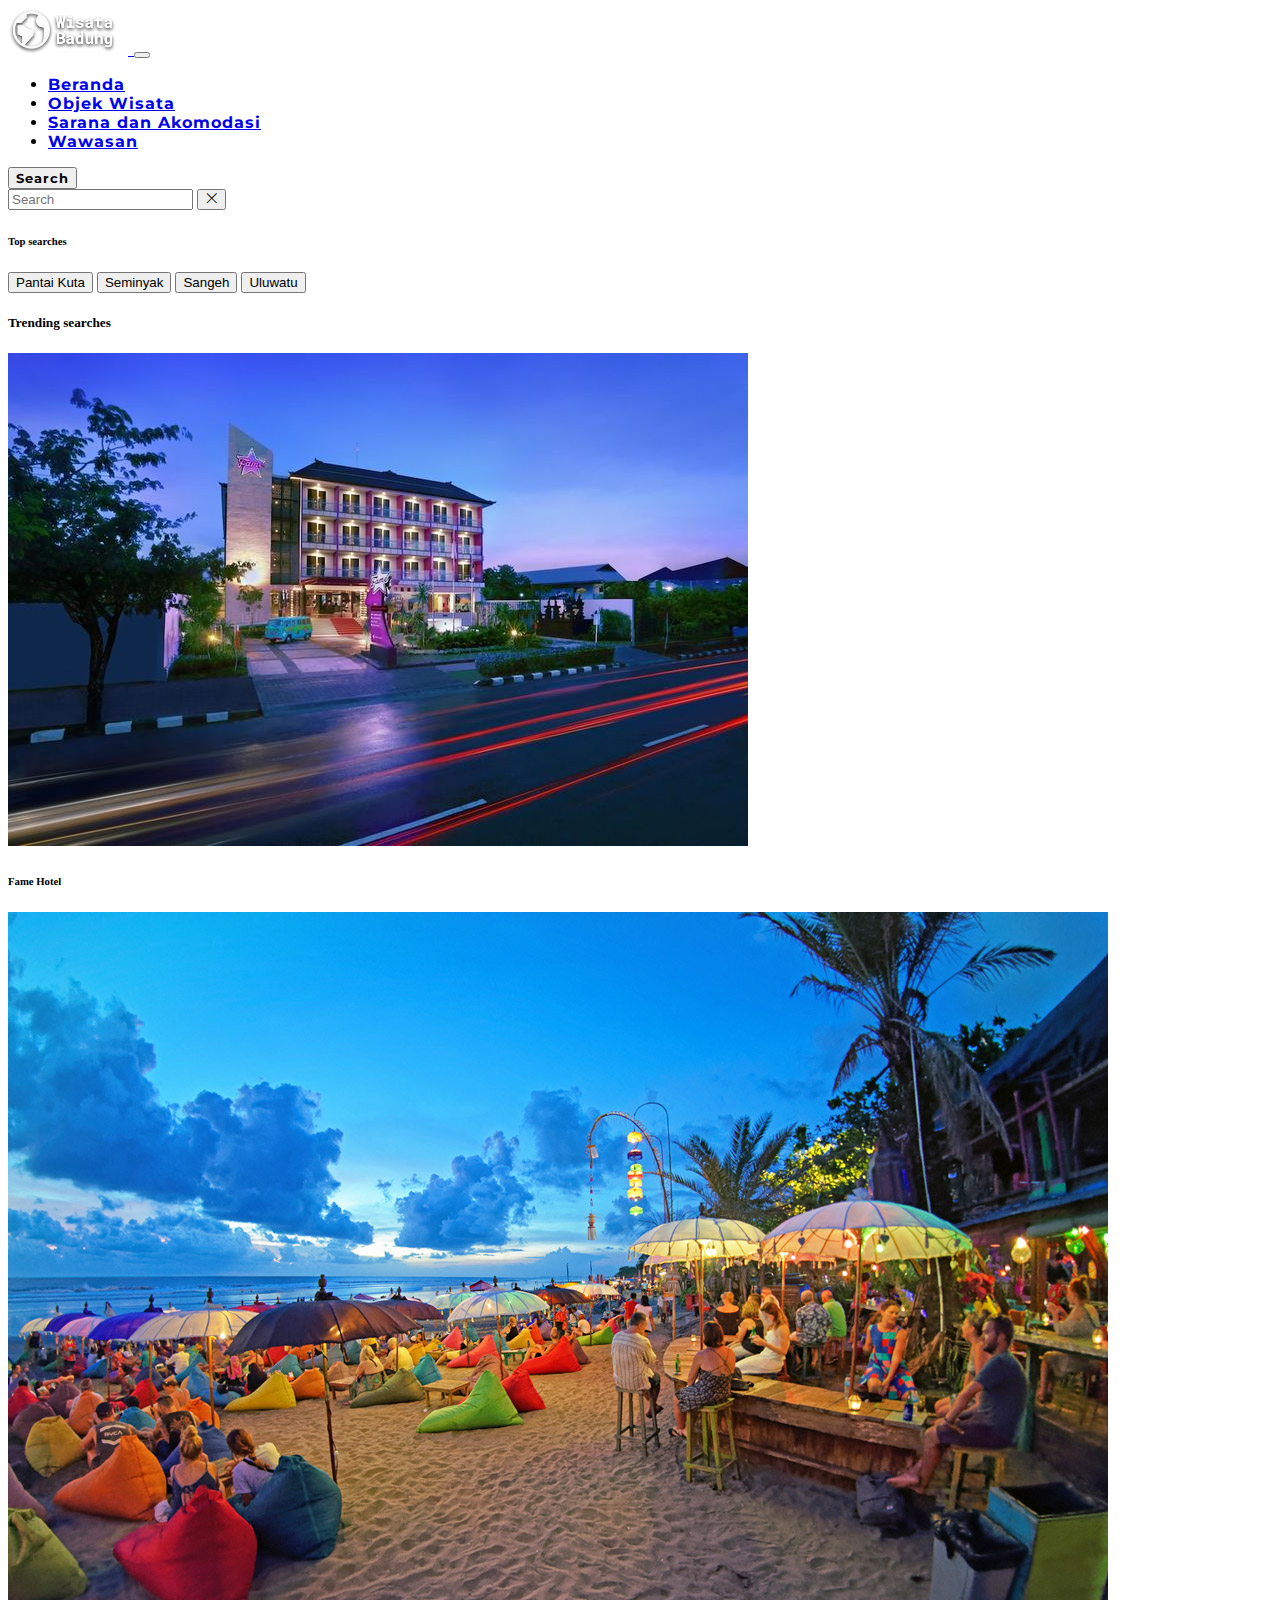
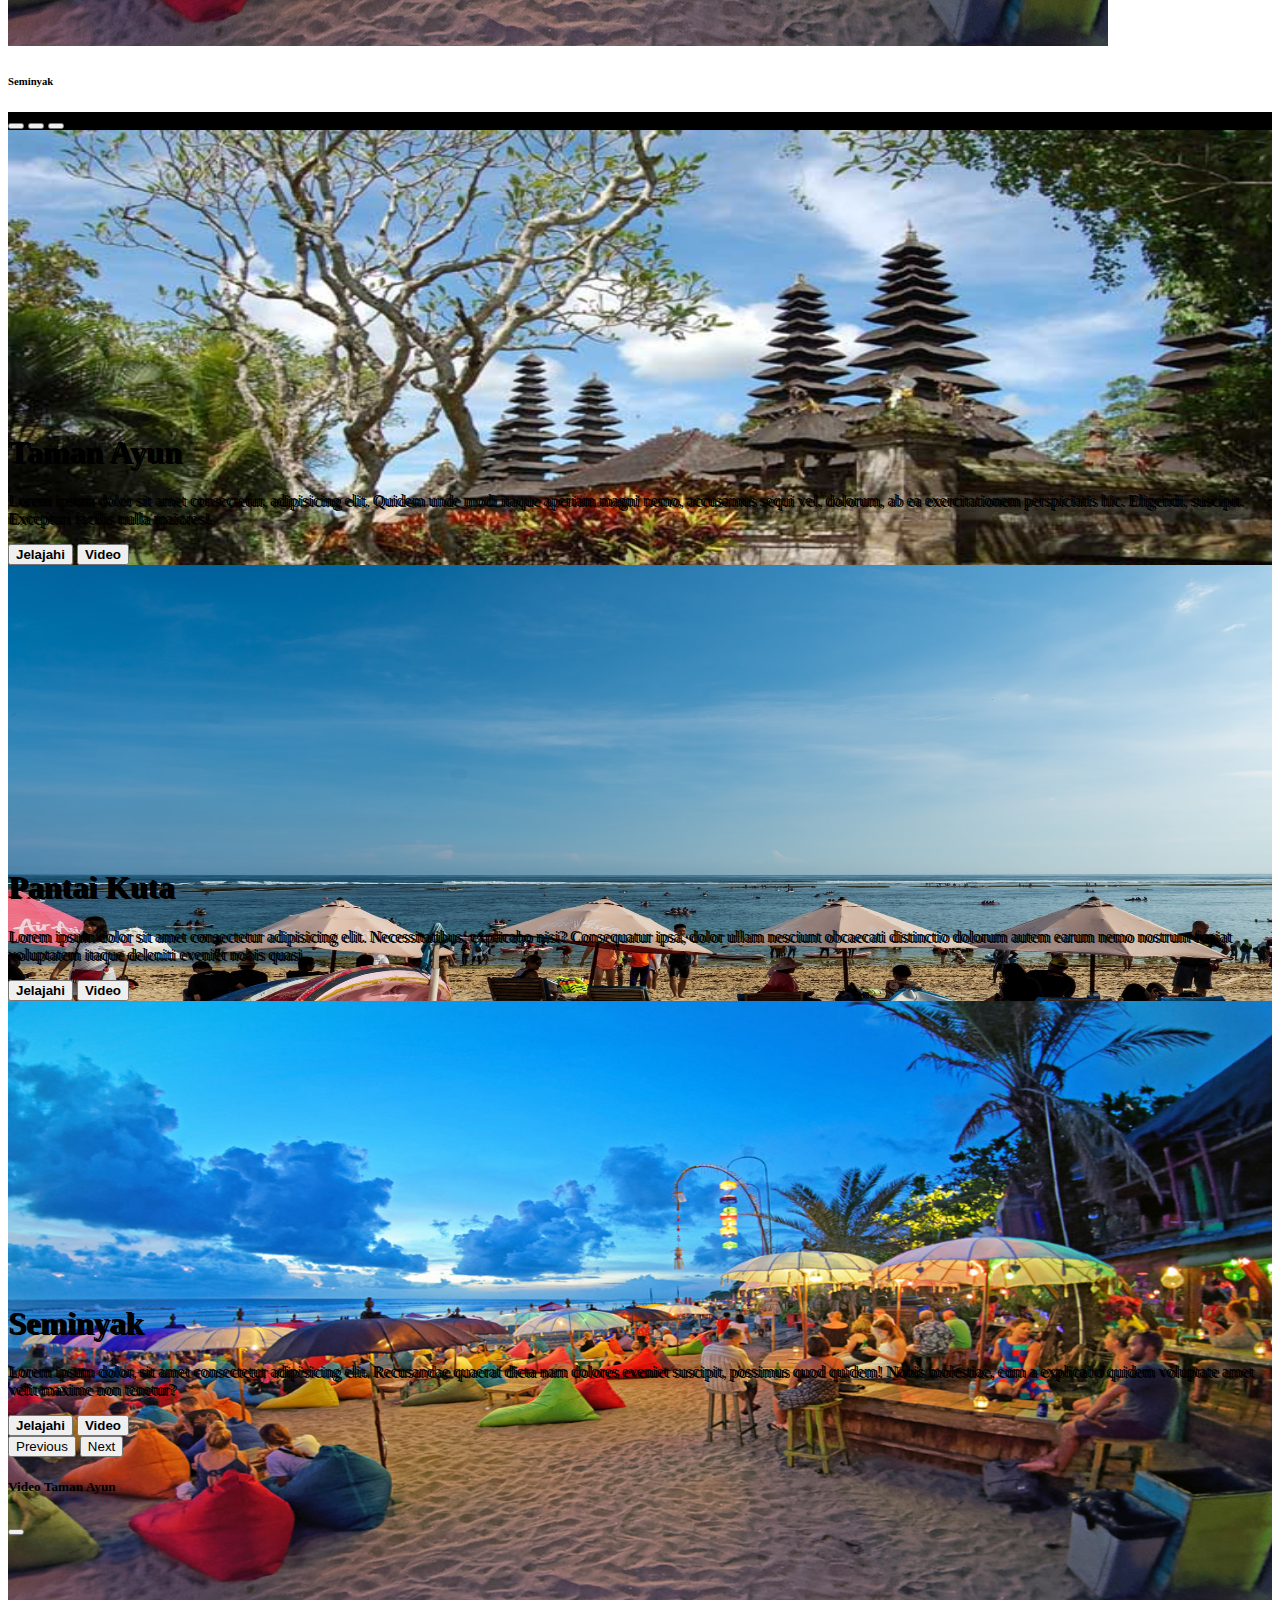
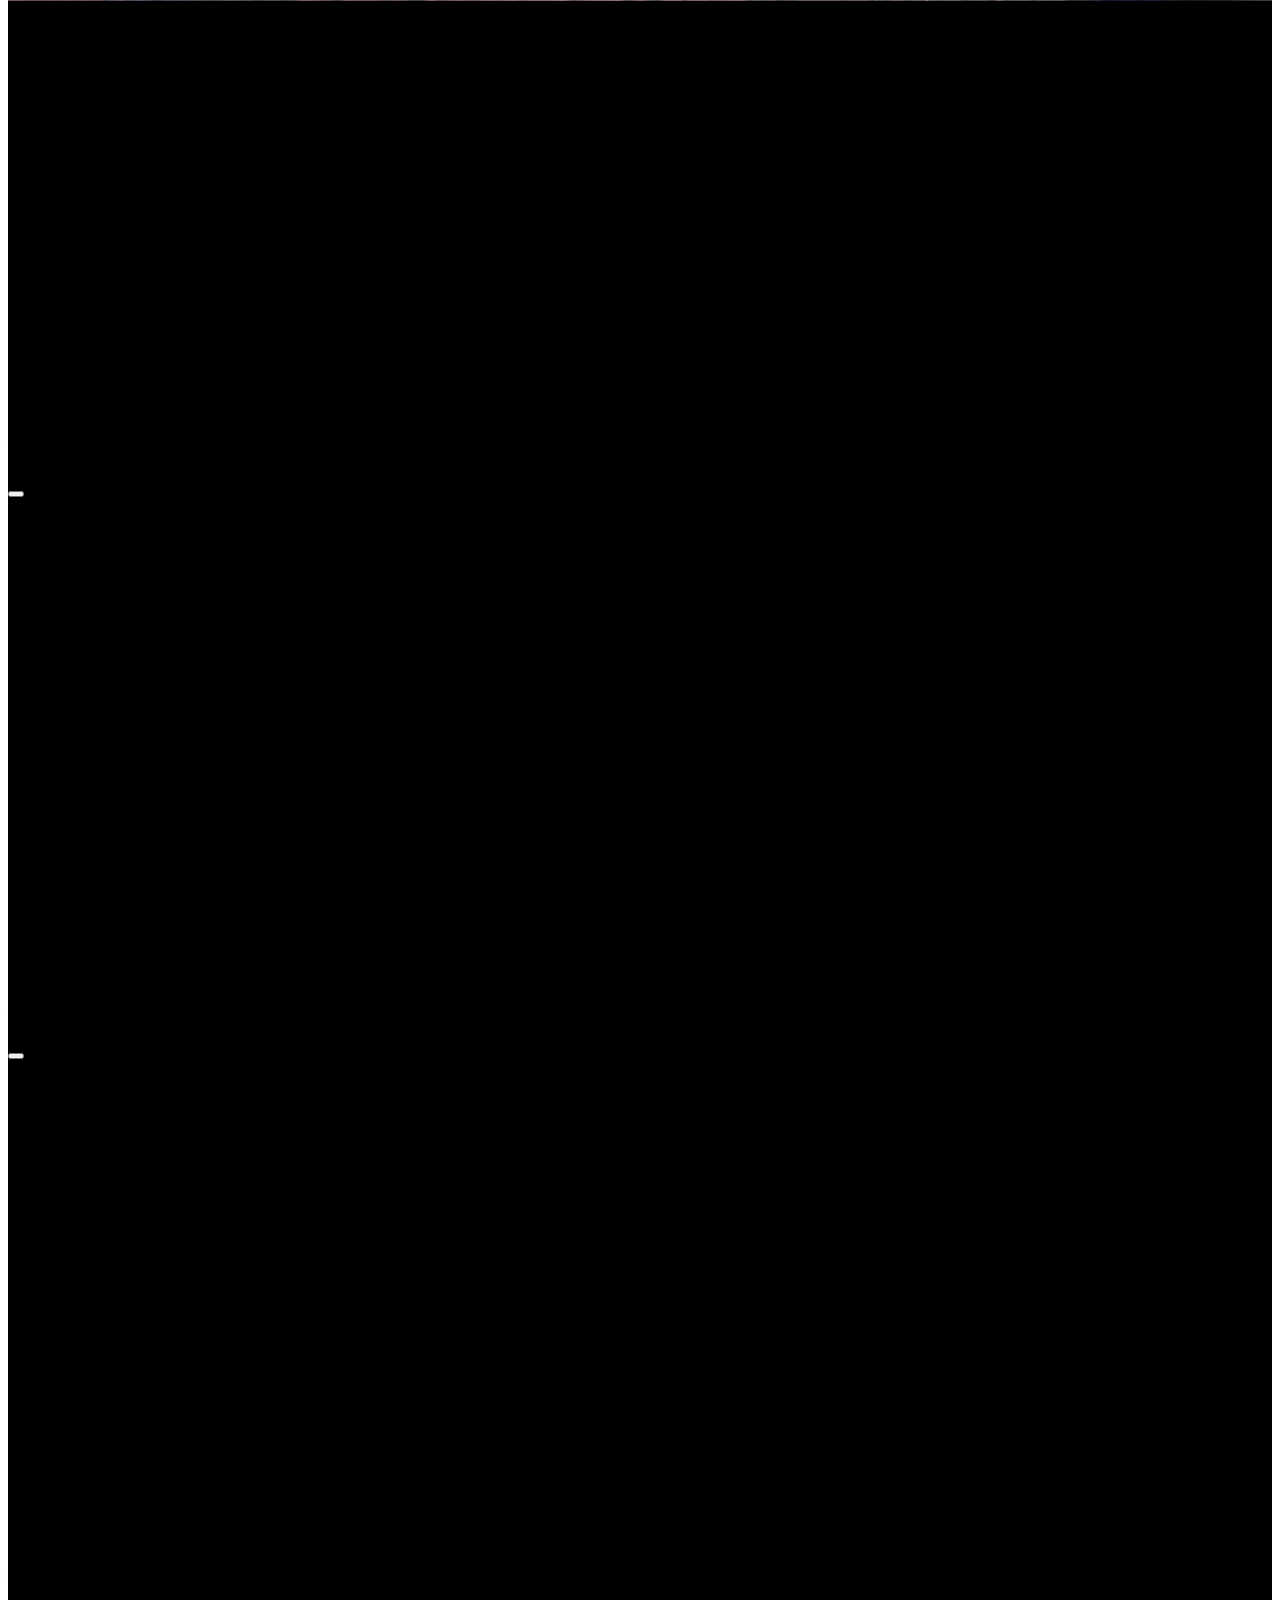
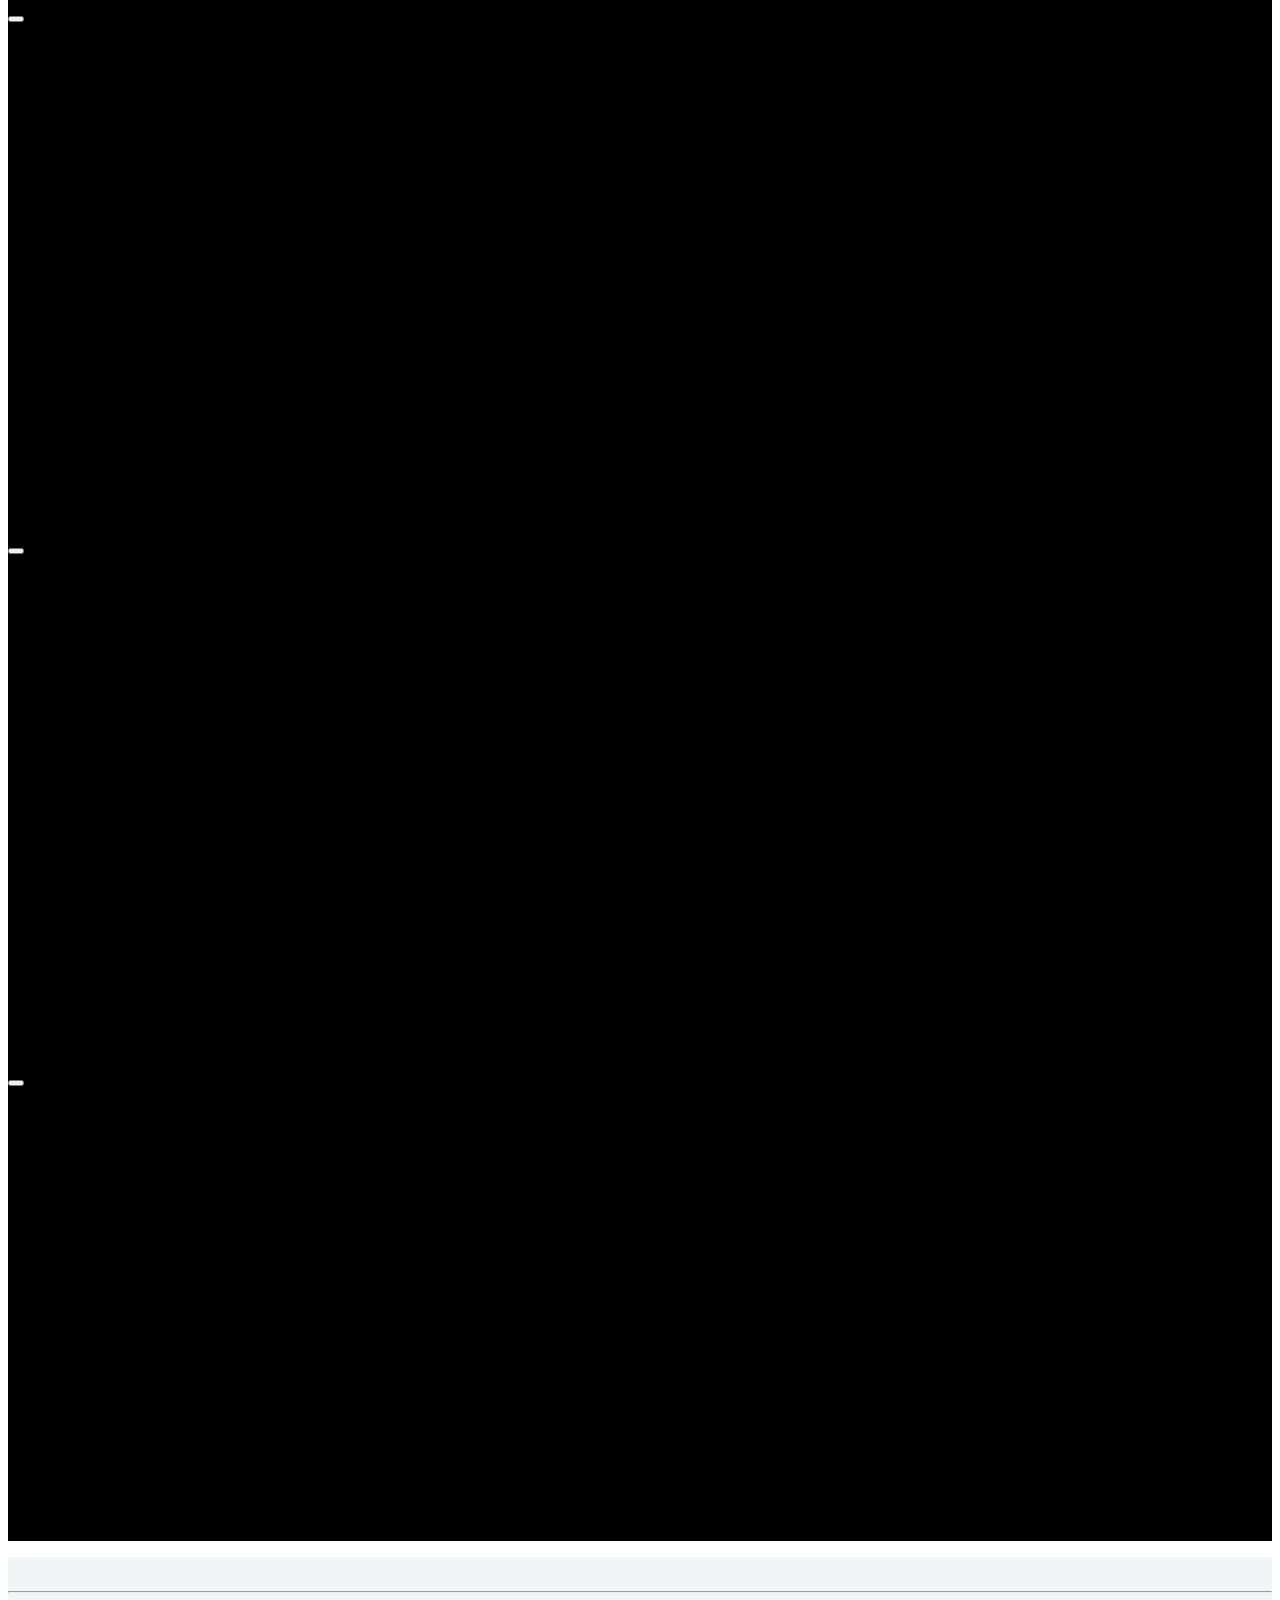
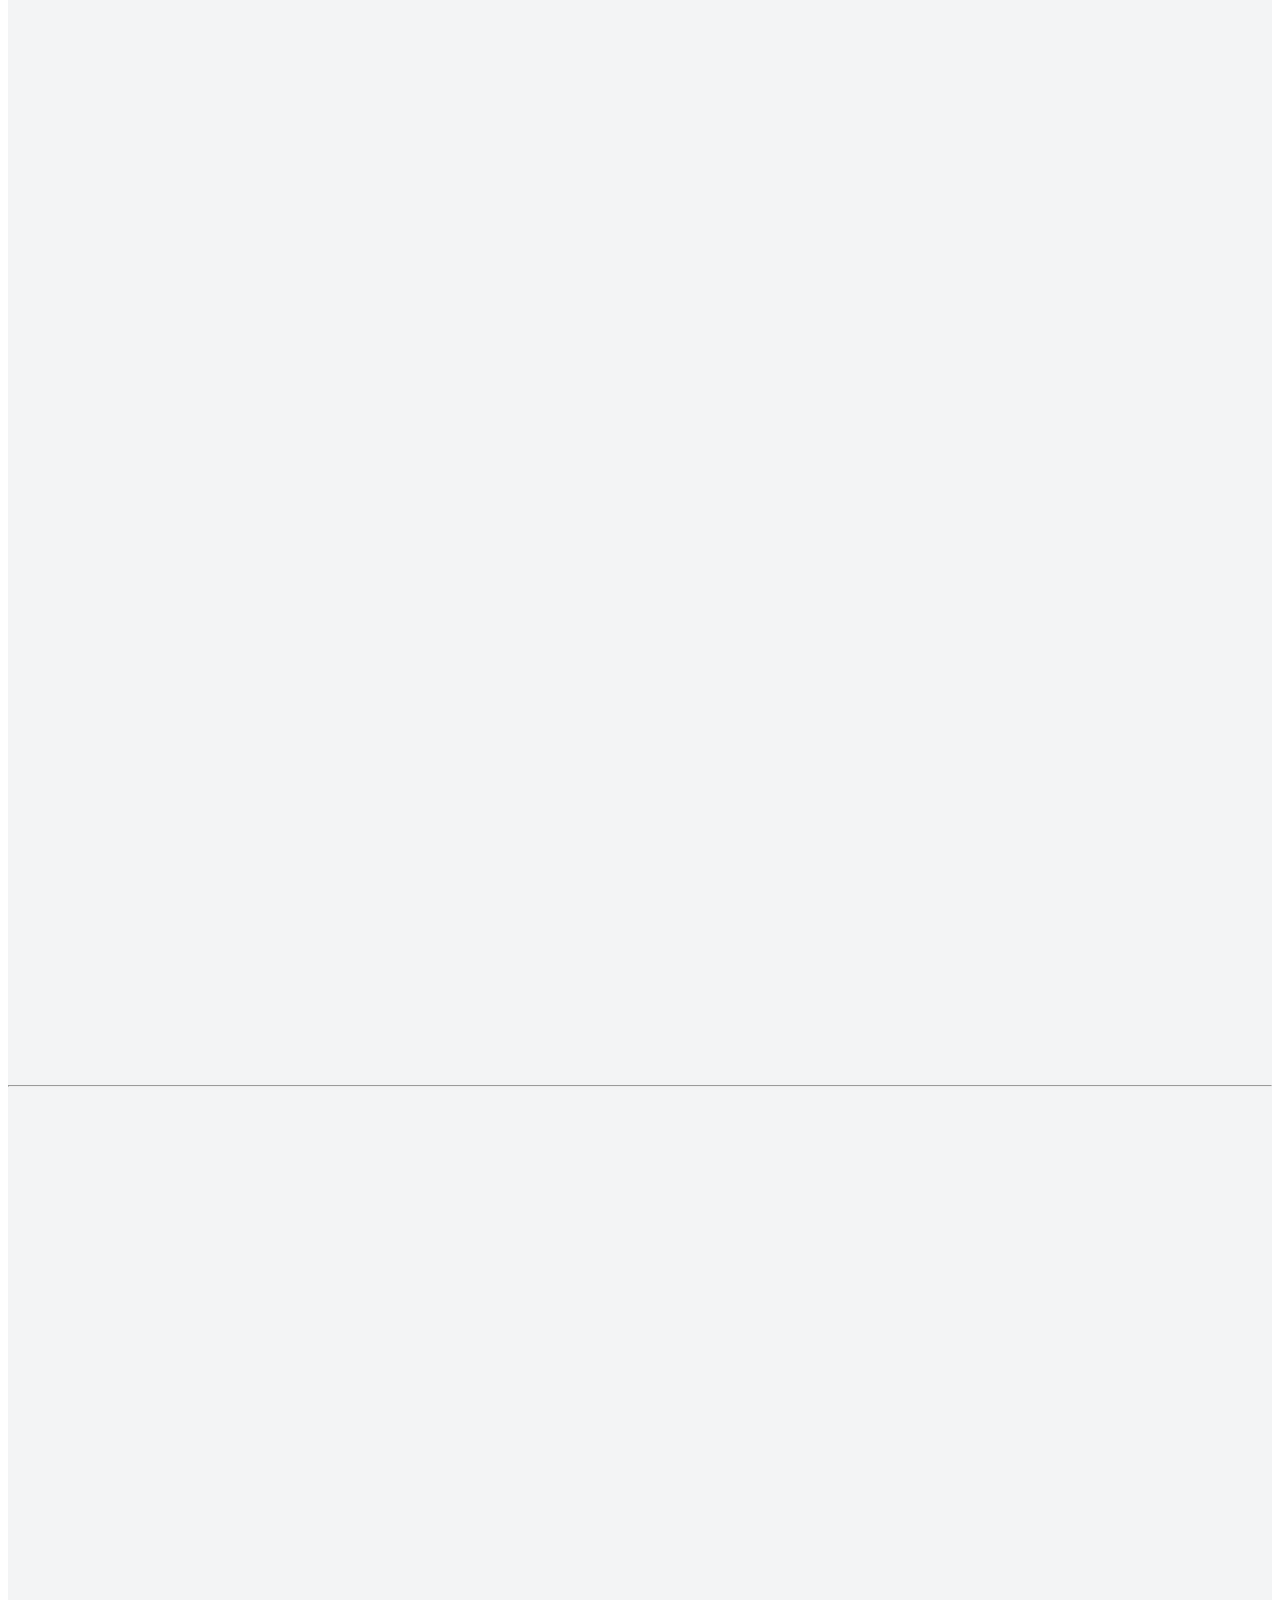
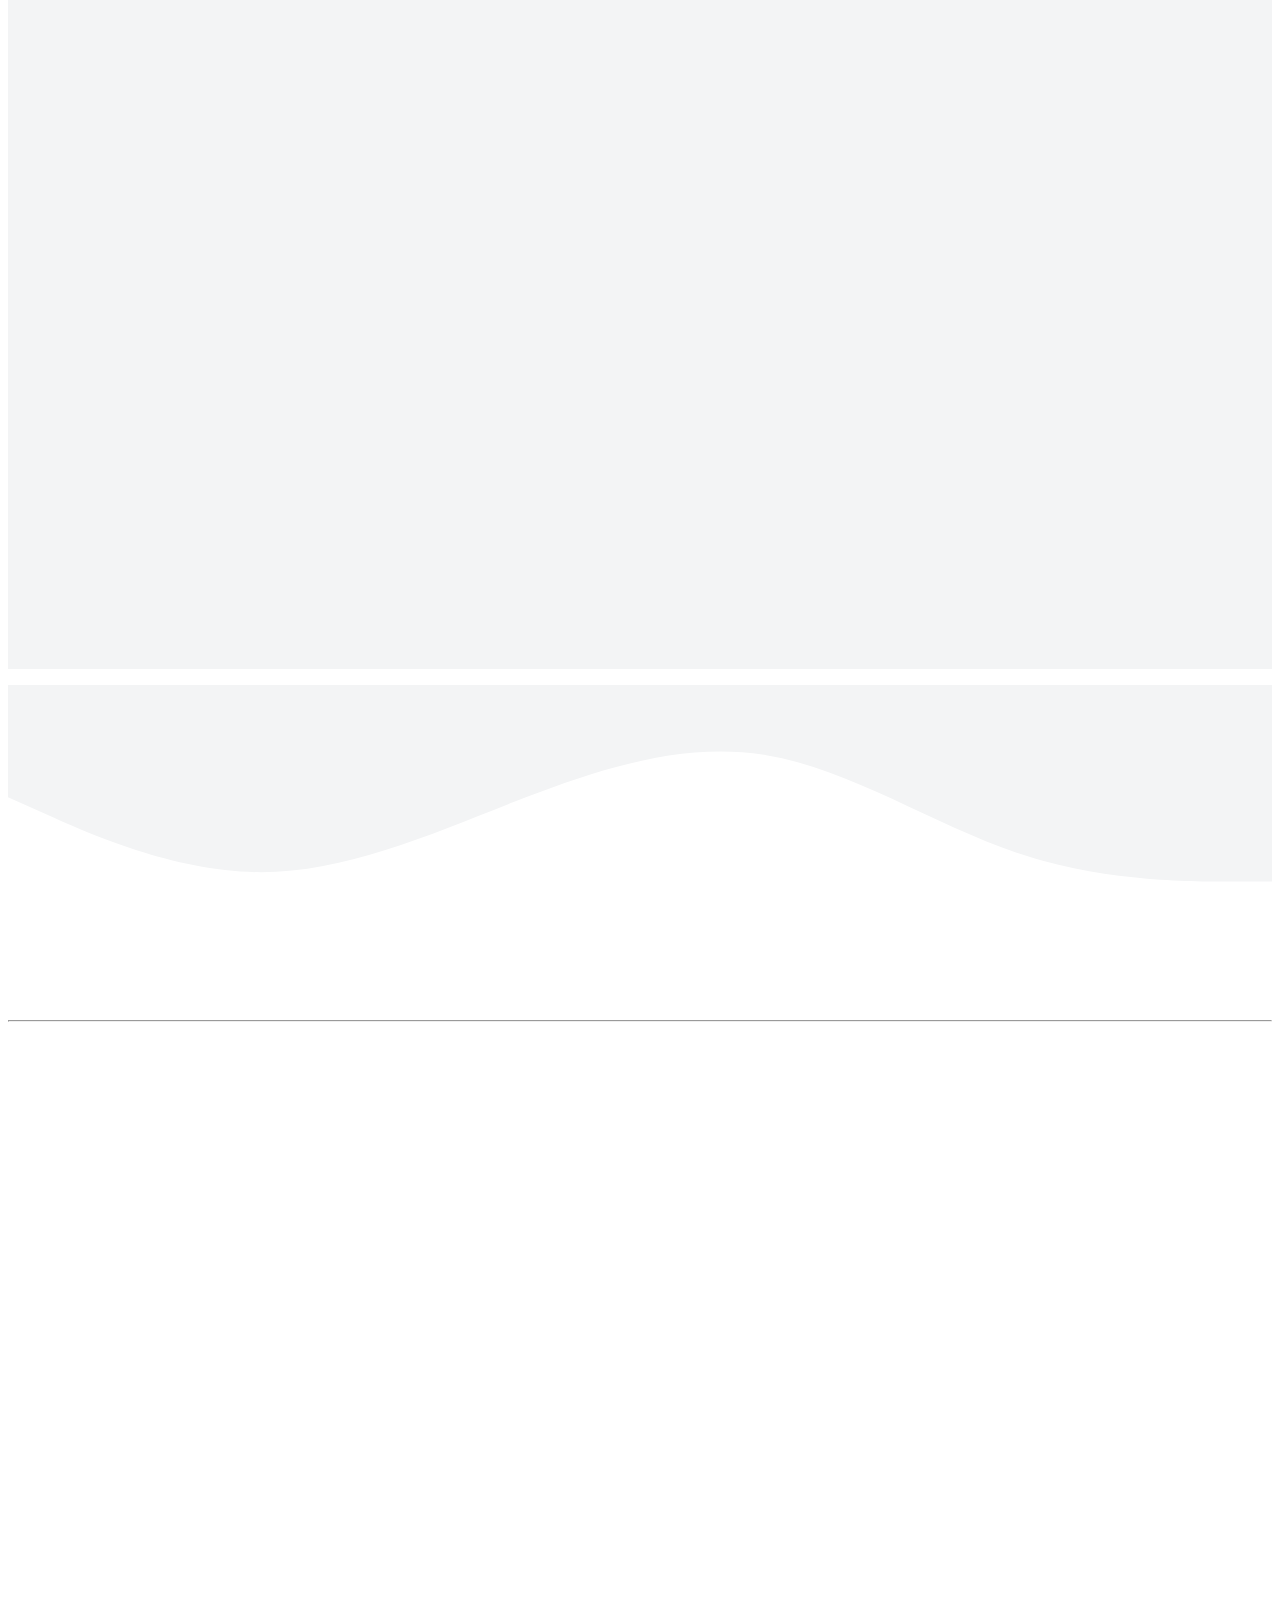
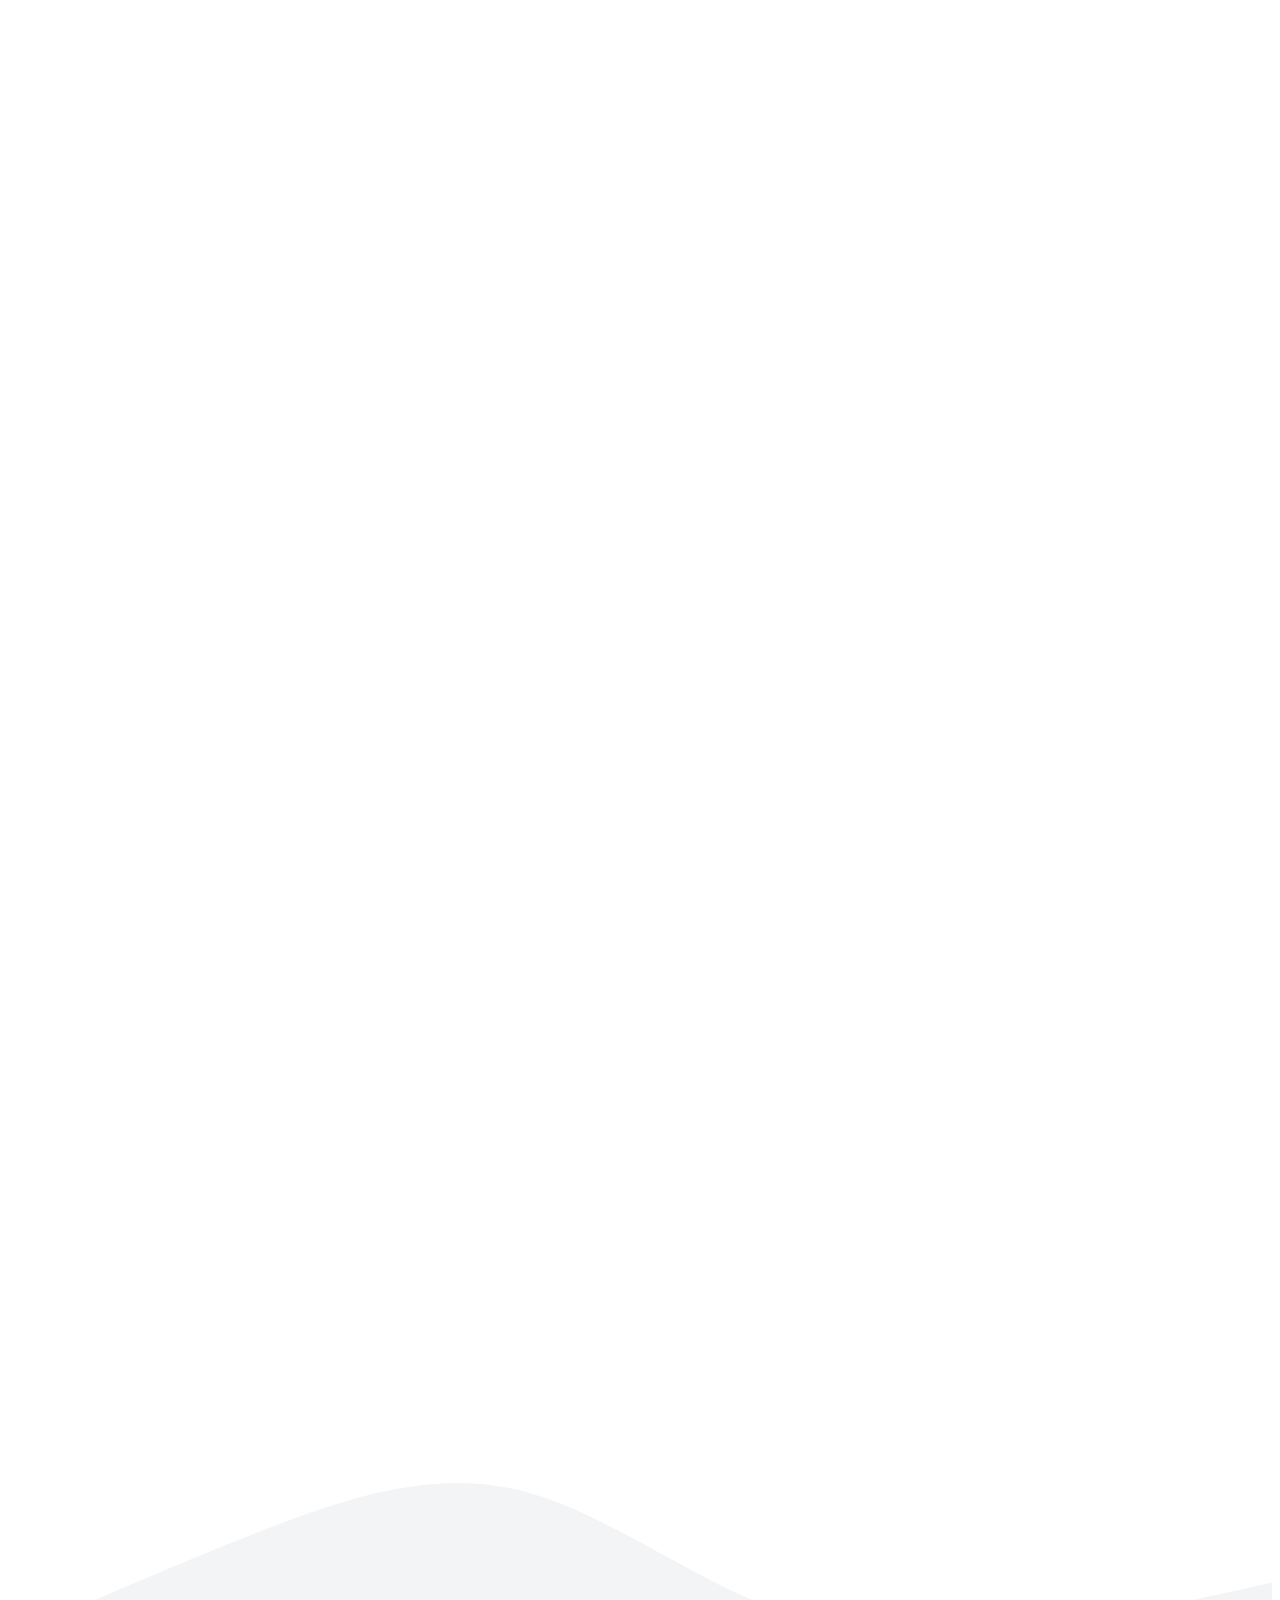
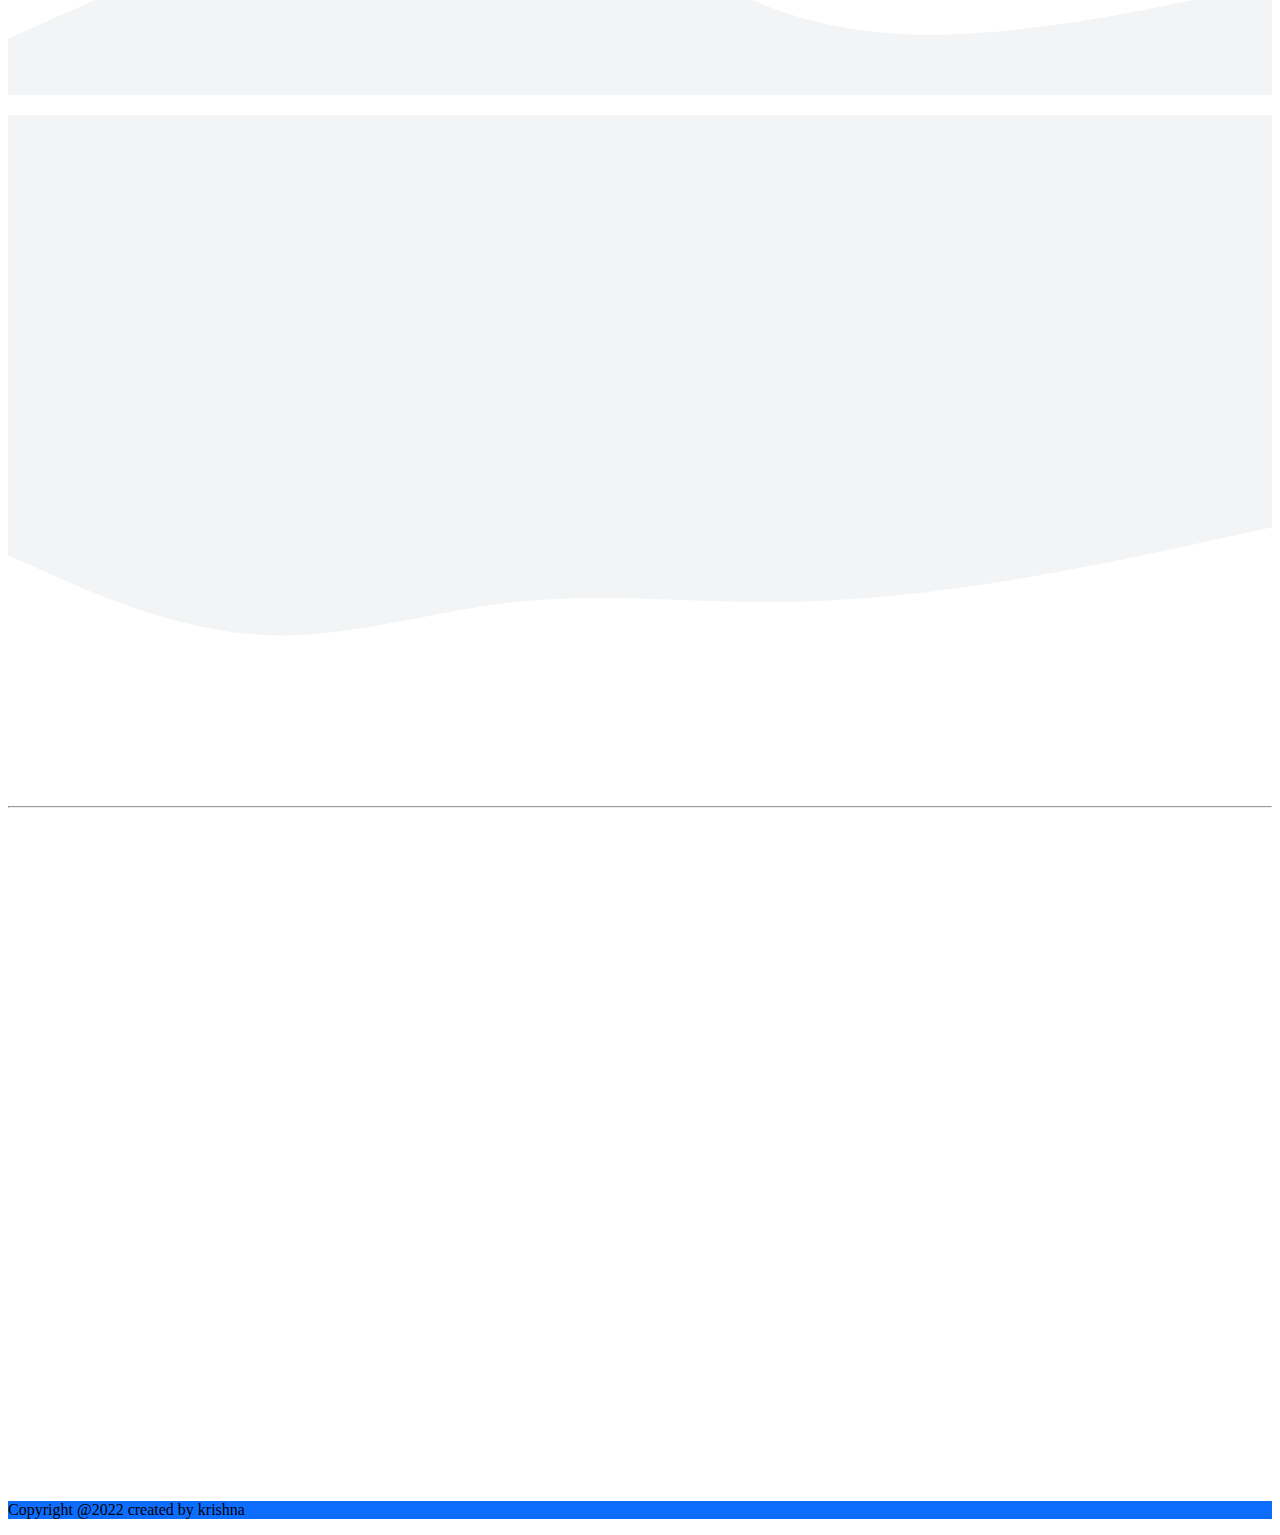
==== index.html @ db510267 "first commit" ====
<!DOCTYPE html>
<html lang="en">

<head>
    <meta charset="UTF-8">
    <meta http-equiv="X-UA-Compatible" content="IE=edge">
    <meta name="viewport" content="width=device-width, initial-scale=1.0">

    <title>Beranda</title>
    <link rel="icon" href="asset/images/iconweb.png">
    <!-- Bootstrap CSS CDN -->
    <!-- <link rel="stylesheet" href="asset/css/bootstrap.css">
    <link rel="stylesheet" href="asset/css/bootstrap.min.css"> -->
    <link href="https://cdn.jsdelivr.net/npm/bootstrap@5.1.3/dist/css/bootstrap.min.css" rel="stylesheet"
        integrity="sha384-1BmE4kWBq78iYhFldvKuhfTAU6auU8tT94WrHftjDbrCEXSU1oBoqyl2QvZ6jIW3" crossorigin="anonymous">
    <link rel="stylesheet" href="https://cdn.jsdelivr.net/npm/bootstrap@4.6.1/dist/css/bootstrap.min.css"
        integrity="sha384-zCbKRCUGaJDkqS1kPbPd7TveP5iyJE0EjAuZQTgFLD2ylzuqKfdKlfG/eSrtxUkn" crossorigin="anonymous">
    <link rel="stylesheet" href="https://cdn.jsdelivr.net/npm/bootstrap-icons@1.7.2/font/bootstrap-icons.css">

    <!-- JQuery Link -->
    <script type="text/javascript" src="asset/js/jquery-3.6.0.min.js"></script>
    <script type="text/javascript" src="asset/jquery-ui.js"></script>

    <!-- CSS -->
    <link rel="stylesheet" type="text/css" href="asset/jquery-ui.css">
    <link rel="stylesheet" href="asset/css/style.css">
    <link href="https://unpkg.com/aos@2.3.1/dist/aos.css" rel="stylesheet">

    <!-- font -->
    <link rel="stylesheet" href="https://fonts.googleapis.com/css?family=Montserrat">

    <!-- Script -->
</head>

<body>

    <!-- navbar -->
    <nav class="navbar navbar-expand-lg navbar-dark bg-primary ">
        <div class="container ">
            <a class="navbar-brand" href="#">
                <img src="asset/images/logo.png" alt="" width="120">
            </a>
            <button class="navbar-toggler" type="button" data-bs-toggle="collapse"
                data-bs-target="#navbarSupportedContent" aria-controls="navbarSupportedContent" aria-expanded="false"
                aria-label="Toggle navigation">
                <span class="navbar-toggler-icon"></span>
            </button>
            <div class="collapse navbar-collapse" id="navbarSupportedContent">
                <ul class="navbar-nav  ms-auto mb-2 me-2 mb-lg-0 ">
                    <li class="nav-item">
                        <a class="nav-link  active text-light" aria-current="page" href="#">Beranda</a>
                    </li>
                    <li class="nav-item">
                        <a class="nav-link text-light" href="objekwisata.html">Objek Wisata</a>
                    </li>
                    <li class="nav-item">
                        <a class="nav-link text-light" href="saranaakomodasi.html">Sarana dan Akomodasi</a>
                    </li>
                    <li class="nav-item">
                        <a class="nav-link text-light" href="wawasan.html">Wawasan</a>
                    </li>

                </ul>
                <form class="d-flex ">
                    <!-- <input class="form-control me-2 rounded-pill" type="search"  placeholder="Search" aria-label="Search"> -->
                    <button class="btn btn-outline-light rounded-pill w-100 fw-bold" type="button"
                        data-bs-toggle="modal" data-bs-target="#exampleModal">Search</button>
                </form>
            </div>
        </div>
    </nav>
    <div class="modal fade rounded-3" id="exampleModal" tabindex="-1" aria-labelledby="exampleModalLabel"
        aria-hidden="true">
        <div class="modal-dialog modal-lg ">
            <div class="modal-content">
                <div class="modal-header">
                    <form class="d-flex w-100">
                        <input class="form-control me-2 rounded-pill " type="search" placeholder="Search"
                            aria-label="Search">

                        <button type="button" class="btn btn-outline-danger bi bi-x-lg rounded-pill "
                            data-bs-dismiss="modal" aria-label="Close"></button>
                    </form>
                </div>
                <div class="modal-body">
                    <div class="top-searches">
                        <h6>Top searches</h6>
                        <button type="button" class="btn btn-outline-secondary rounded-pill me-1 my-2">Pantai
                            Kuta</button>
                        <button type="button" class="btn btn-outline-secondary rounded-pill me-1 my-2">Seminyak</button>
                        <button type="button" class="btn btn-outline-secondary rounded-pill me-1 my-2">Sangeh</button>
                        <button type="button" class="btn btn-outline-secondary rounded-pill me-1 my-2">Uluwatu</button>
                    </div>
                    <div class="trending-searches">
                        <h5 class="my-3">Trending searches</h5>
                        <div class="container-fluid">
                            <div class="row ">
                                <div class=" col-6 col-md-6    ">
                                    <div class=" mb-5  ">
                                        <div class="row  ">
                                            <div class=" col-sm-6 ">
                                                <img src="asset/images/famehotel.jpg" class="img-fluid rounded-3"
                                                    alt="...">
                                            </div>
                                            <div class="col-sm-6 d-md-flex align-items-md-center ">
                                                <h6 class="card-title text-center ">Fame Hotel</h6>
                                            </div>
                                        </div>
                                    </div>
                                </div>
                                <div class="col-6  col-md-6 ">
                                    <div class=" mb-3">
                                        <div class="row g-0">
                                            <div class="col-sm-6 ">
                                                <img src="asset/images/badung.jpg" class="img-fluid rounded-3"
                                                    alt="...">
                                            </div>
                                            <div class="col-sm-6 d-md-flex align-items-md-center">
                                                <h6 class="card-title text-center">Seminyak</h6>
                                            </div>
                                        </div>
                                    </div>
                                </div>
                            </div>
                        </div>
                    </div>
                </div>

            </div>

        </div>

    </div>

    <!-- akhir navbar -->

    <!-- carousel -->
    <div class="carousel-fluid carousel-contain">

        <div id="carouselExampleCaptions" class="carousel slide " data-bs-ride="carousel">
            <div class="carousel-indicators">
                <button type="button" data-bs-target="#carouselExampleCaptions" data-bs-slide-to="0" class="active"
                    aria-current="true" aria-label="Slide 1"></button>
                <button type="button" data-bs-target="#carouselExampleCaptions" data-bs-slide-to="1"
                    aria-label="Slide 2"></button>
                <button type="button" data-bs-target="#carouselExampleCaptions" data-bs-slide-to="2"
                    aria-label="Slide 3"></button>
            </div>
            <div class="carousel-inner ">
                <div class="carousel-item active ">
                    <img src="asset/images/tamanayun.jpg" class="d-block opacity-75" width="100%" height="600px"
                        alt="...">
                    <div class="carousel-caption">
                        <h1 class="">Taman Ayun</h1>
                        <p class=" d-none d-sm-block">Lorem ipsum dolor sit amet consectetur, adipisicing elit. Quidem
                            unde modi
                            itaque aperiam
                            magni
                            nemo, accusamus sequi vel, dolorum, ab ea exercitationem perspiciatis hic. Eligendi,
                            suscipit.
                            Excepturi facilis nulla maiores!</p>
                        <div class="d-grid gap-2 d-md-block">
                            <button class="btn btn-success mx-2 rounded-pill" type="button" data-bs-toggle="modal"
                                data-bs-target="#jelajahi1"><b>Jelajahi</b></button>
                            <button class="btn btn-primary mx-2 rounded-pill" type="button" data-bs-toggle="modal"
                                data-bs-target="#video1"><b>Video</b></button>
                        </div>

                    </div>
                </div>
                <div class="carousel-item">
                    <img src="asset/images/pantaikuta.jpg" class="d-block w-100 opacity-75 " width="100%" height="600px"
                        alt="...">
                    <div class="carousel-caption">
                        <h1>Pantai Kuta</h1>
                        <p class="d-none d-sm-block">Lorem ipsum dolor sit amet consectetur adipisicing elit.
                            Necessitatibus, explicabo nisi?
                            Consequatur ipsa, dolor ullam nesciunt obcaecati distinctio dolorum autem earum nemo nostrum
                            fugiat voluptatem itaque deleniti eveniet nobis quasi.</p>
                        <div class="d-grid gap-2 d-md-block ">
                            <button class="btn btn-success mx-2 rounded-pill" type="button" data-bs-toggle="modal"
                                data-bs-target="#jelajahi2"><b>Jelajahi</b></button>
                            <button class="btn btn-primary mx-2 rounded-pill" type="button" data-bs-toggle="modal"
                                data-bs-target="#video2"><b>Video</b></button>
                        </div>
                    </div>
                </div>
                <div class="carousel-item">
                    <img src="asset/images/badung.jpg" class="d-block w-100 opacity-75 " width="100%" height="600px"
                        alt="...">
                    <div class="carousel-caption ">
                        <h1>Seminyak</h1>
                        <p class="d-none d-sm-block">Lorem ipsum dolor, sit amet consectetur adipisicing elit.
                            Recusandae quaerat dicta nam
                            dolores
                            eveniet suscipit, possimus quod quidem! Nobis molestiae, eum a explicabo quidem voluptate
                            amet
                            velit maxime non tenetur?</p>
                        <div class="d-grid gap-2 d-md-block ">
                            <button class="btn btn-success mx-2 rounded-pill" type="button" data-bs-toggle="modal"
                                data-bs-target="#jelajahi3"><b>Jelajahi</b> </button>
                            <button class="btn btn-primary mx-2 rounded-pill" type="button" data-bs-toggle="modal"
                                data-bs-target="#video3"><b>Video</b> </button>
                        </div>
                    </div>
                </div>
            </div>
            <button class="carousel-control-prev" type="button" data-bs-target="#carouselExampleCaptions"
                data-bs-slide="prev">
                <span class="carousel-control-prev-icon" aria-hidden="true"></span>
                <span class="visually-hidden">Previous</span>
            </button>
            <button class="carousel-control-next" type="button" data-bs-target="#carouselExampleCaptions"
                data-bs-slide="next">
                <span class="carousel-control-next-icon" aria-hidden="true"></span>
                <span class="visually-hidden">Next</span>
            </button>



            <!-- bagian popup -->
            <div class="popup">
                <!-- video pop up 1 -->
                <div class="modal fade" id="video1" tabindex="-1" aria-labelledby="exampleModalLabel"
                    aria-hidden="true">
                    <div class="modal-dialog modal-xl ">
                        <div class="modal-content">
                            <div class="modal-header">
                                <h5 class="modal-title" id="video1">Video Taman Ayun</h5>
                                <button type="button" class="btn-close" data-bs-dismiss="modal"
                                    aria-label="Close"></button>
                            </div>
                            <div class="modal-body ">
                                <iframe class="w-100" height="480" src="https://www.youtube.com/embed/AGIQHgHwufM"
                                    title="YouTube video player" frameborder="0"
                                    allow="accelerometer; autoplay; clipboard-write; encrypted-media; gyroscope; picture-in-picture"
                                    allowfullscreen></iframe>
                            </div>
                        </div>
                    </div>
                </div>
                <!-- video pop up 2 -->
                <div class="modal fade" id="video2" tabindex="-1" aria-labelledby="exampleModalLabel"
                    aria-hidden="true">
                    <div class="modal-dialog modal-xl ">
                        <div class="modal-content">
                            <div class="modal-header">
                                <h5 class="modal-title" id="video2">Video Pantai Kuta</h5>
                                <button type="button" class="btn-close" data-bs-dismiss="modal"
                                    aria-label="Close"></button>
                            </div>
                            <div class="modal-body ">
                                <iframe class="w-100" height="480" src="https://www.youtube.com/embed/m1zyRNLJeRE"
                                    title="YouTube video player" frameborder="0"
                                    allow="accelerometer; autoplay; clipboard-write; encrypted-media; gyroscope; picture-in-picture"
                                    allowfullscreen></iframe>
                            </div>
                        </div>
                    </div>
                </div>
                <!-- video pop up 3 -->
                <div class="modal fade" id="video3" tabindex="-1" aria-labelledby="exampleModalLabel"
                    aria-hidden="true">
                    <div class="modal-dialog modal-xl ">
                        <div class="modal-content">
                            <div class="modal-header">
                                <h5 class="modal-title" id="video3">Video Seminyak</h5>
                                <button type="button" class="btn-close" data-bs-dismiss="modal"
                                    aria-label="Close"></button>
                            </div>
                            <div class="modal-body ">
                                <iframe class="w-100" height="480" src="https://www.youtube.com/embed/cJ636Qb5NdE"
                                    title="YouTube video player" frameborder="0"
                                    allow="accelerometer; autoplay; clipboard-write; encrypted-media; gyroscope; picture-in-picture"
                                    allowfullscreen></iframe>
                            </div>
                        </div>
                    </div>
                </div>
                <!-- akhir popup video -->

                <!-- google maps pop up 1 -->
                <div class="modal fade" id="jelajahi1" tabindex="-1" aria-labelledby="exampleModalLabel"
                    aria-hidden="true">
                    <div class="modal-dialog modal-lg ">
                        <div class="modal-content">
                            <div class="modal-header">
                                <h5 class="modal-title" id="jelajahi1">Lokasi Taman Ayun</h5>
                                <button type="button" class="btn-close" data-bs-dismiss="modal"
                                    aria-label="Close"></button>
                            </div>
                            <div class="modal-body ">
                                <iframe
                                    src="https://www.google.com/maps/embed?pb=!1m18!1m12!1m3!1d3945.564112031545!2d115.17041261438511!3d-8.541626988935382!2m3!1f0!2f0!3f0!3m2!1i1024!2i768!4f13.1!3m3!1m2!1s0x2dd23b90db7a4001%3A0xaf262ff28fc4caed!2sTaman%20Ayun%20Temple!5e0!3m2!1sid!2sid!4v1642672107483!5m2!1sid!2sid"
                                    width="100%" height="450" style="border:0;" allowfullscreen=""
                                    loading="lazy"></iframe>
                            </div>
                        </div>
                    </div>
                </div>

                <!-- google maps pop up 2 -->
                <div class="modal fade" id="jelajahi2" tabindex="-1" aria-labelledby="exampleModalLabel"
                    aria-hidden="true">
                    <div class="modal-dialog modal-lg ">
                        <div class="modal-content">
                            <div class="modal-header">
                                <h5 class="modal-title" id="jelajahi2">Lokasi Pantai Kuta</h5>
                                <button type="button" class="btn-close" data-bs-dismiss="modal"
                                    aria-label="Close"></button>
                            </div>
                            <div class="modal-body ">
                                <iframe
                                    src="https://www.google.com/maps/embed?pb=!1m18!1m12!1m3!1d15774.8844390462!2d115.15927977084341!3d-8.718011239915512!2m3!1f0!2f0!3f0!3m2!1i1024!2i768!4f13.1!3m3!1m2!1s0x2dd246bc2ab70d43%3A0x82feaae12f4ab48e!2sPantai%20Kuta!5e0!3m2!1sid!2sid!4v1642672288797!5m2!1sid!2sid"
                                    width="100%" height="450" style="border:0;" allowfullscreen=""
                                    loading="lazy"></iframe>
                            </div>
                        </div>
                    </div>
                </div>

                <!-- google maps pop up 3 -->
                <div class="modal fade" id="jelajahi3" tabindex="-1" aria-labelledby="exampleModalLabel"
                    aria-hidden="true">
                    <div class="modal-dialog modal-lg ">
                        <div class="modal-content">
                            <div class="modal-header">
                                <h5 class="modal-title" id="jelajahi3">Lokasi Seminyak</h5>
                                <button type="button" class="btn-close" data-bs-dismiss="modal"
                                    aria-label="Close"></button>
                            </div>
                            <div class="modal-body ">
                                <iframe
                                    src="https://www.google.com/maps/embed?pb=!1m18!1m12!1m3!1d15776.069782294819!2d115.1566541708381!3d-8.689890188635001!2m3!1f0!2f0!3f0!3m2!1i1024!2i768!4f13.1!3m3!1m2!1s0x2dd246dfe07cc8ff%3A0x5030bfbca82fdd0!2sSeminyak%2C%20Kuta%2C%20Kabupaten%20Badung%2C%20Bali!5e0!3m2!1sid!2sid!4v1642672422191!5m2!1sid!2sid"
                                    width="100%" height="450" style="border:0;" allowfullscreen=""
                                    loading="lazy"></iframe>
                            </div>
                        </div>
                    </div>
                </div>
            </div>
            <!-- akhir popup -->
        </div>
    </div>
    <!-- Akhir carousel -->


    <!-- objek wisata -->

    <div class="container-fluid" style="background-color: #f3f4f5">

        <div class="container py-3">
            <p id="objekwisata" class="display-6 mt-3" style="text-align:center;" data-aos="zoom-in-up">Objek Wisata</p>
            <hr>
            <div class=" row my-5">
                <div class="col-md-6 " data-aos="fade-right">
                    <h2>Sangeh</h2>
                    <p class="lead ">Lorem ipsum dolor sit, amet consectetur adipisicing elit.
                        Nulla reprehenderit et
                        ad
                        natus laborum ut at dicta, enim assumenda pariatur ratione cum. Eius molestiae minus
                        perspiciatis,
                        praesentium facere iusto recusandae!</p>
                    <p>Lorem, ipsum dolor sit amet consectetur, adipisicing
                        elit. Nobis voluptas quas ducimus nemo quod dolore repellat tempora beatae
                        libero repudiandae.</p>
                    <a href="objekwisata.html" class="btn btn-outline-secondary rounded-pill ">Selengkapnya <span
                            class="bi bi-arrow-right "></span> </a>
                    <h3 class="mt-5">Follow Me On The Website</h3>

                    <a href="#" class="btn btn-outline-primary"><span class="bi bi-facebook me-1 "></span>Facebook</a>
                    <a href="#" class="btn btn-outline-danger"> <span class="bi bi-youtube me-1 "></span>Youtube</a>
                    <a href="#" class="btn btn-outline-primary"> <span class="bi bi-twitter me-1 "></span>Twitter</a>
                </div>
                <div class="col-md-6 mt-5" data-aos="fade-left">
                    <figure>
                        <img src="asset/images/sangeh.jpg" width="100%" class="img-fluid">
                        <figcaption style="text-align:center;">Gambar Sangeh</figcaption>
                    </figure>
                </div>
            </div>
            <hr>
            <div class=" row my-5">
                <div class="col-md-6" data-aos="fade-right">
                    <figure>
                        <img src="asset/images/badung.jpg" width="100%" class="img-fluid">
                        <figcaption style="text-align:center;">Gambar Seminyak</figcaption>
                    </figure>
                </div>
                <div class="col-md-6" data-aos="fade-left">
                    <h2>Seminyak</h2>
                    <p class="lead">Lorem ipsum dolor sit, amet consectetur adipisicing elit. Nulla reprehenderit et ad
                        natus laborum ut at dicta, enim assumenda pariatur ratione cum. Eius molestiae minus
                        perspiciatis s,
                        praesentium facere iusto recusandae!</p>
                    <p>Lorem, ipsum dolor sit amet consectetur, adipisicing
                        elit. Nobis voluptas quas ducimus nemo quod dolore repellat tempora beatae
                        libero repudiandae.</p>
                    <a href="objekwisata.html" class="btn btn-outline-secondary rounded-pill">Selengkapnya <span
                            class="bi bi-arrow-right "></span></a>
                    <h3 class="mt-5">Follow Me On The Website</h3>
                    <a href="#" class="btn btn-outline-primary"><span class="bi bi-facebook me-1 "></span>Facebook</a>
                    <a href="#" class="btn btn-outline-danger"> <span class="bi bi-youtube me-1 "></span>Youtube</a>
                    <a href="#" class="btn btn-outline-primary"> <span class="bi bi-twitter me-1 "></span>Twitter</a>
                </div>
            </div>
            <nav aria-label="Page navigation example" data-aos="zoom-in">
                <ul class="pagination justify-content-center mt-5">
                    <li class="page-item disabled">
                        <a class="page-link">Previous</a>
                    </li>
                    <li class="page-item active"><a class="page-link" href="#">1</a></li>
                    <li class="page-item"><a class="page-link" href="#">2</a></li>
                    <li class="page-item"><a class="page-link" href="#">3</a></li>
                    <li class="page-item">
                        <a class="page-link" href="#">Next</a>
                    </li>
                </ul>
            </nav>

        </div>

    </div>
    <svg xmlns="http://www.w3.org/2000/svg" viewBox="0 0 1440 320">
        <path fill="#f3f4f5" fill-opacity="1"
            d="M0,128L48,149.3C96,171,192,213,288,213.3C384,213,480,171,576,133.3C672,96,768,64,864,80C960,96,1056,160,1152,192C1248,224,1344,224,1392,224L1440,224L1440,0L1392,0C1344,0,1248,0,1152,0C1056,0,960,0,864,0C768,0,672,0,576,0C480,0,384,0,288,0C192,0,96,0,48,0L0,0Z">
        </path>
    </svg>
    <!-- akhir objek wisata -->

    <!-- sarana akomodasi -->
    <div class="container-fluid" style="background-color: #ffffff">

        <div class="container pt-3">
            <p id="saranaakomodasi" class="display-6 my-4" style="text-align:center;" data-aos="fade-up">Sarana
                Akomodasi</p>
            <hr>
            <div class="row">
                <div class="col-md-4 my-2 " data-aos="zoom-in-up">
                    <div class="card">
                        <img src="asset/images/famehotel.jpg" class="card-img-top" alt="...">
                        <div class="card-body">
                            <h5 class="card-title">Fame Hotel</h5>
                            <div class=" rating fs-5">
                                <i class="bi bi-star-fill text-warning"></i>
                                <i class="bi bi-star-fill text-warning"></i>
                                <i class="bi bi-star-fill text-warning"></i>
                                <i class="bi bi-star-fill text-warning"></i>
                                <i class="bi bi-star-half text-warning"></i>
                            </div>
                            <div class="lokasi my-2">
                                <a href="https://g.page/FameSunsetRoad?share" class="text-decoration-none row">
                                    <span class="text-truncate">
                                        <i class=" fs-6 bi bi-geo-alt text-primary me-1"></i>
                                        Jl. Sunset Road No.9, Legian, Kuta, Kabupaten Badung, Bali 80361
                                    </span>
                                </a>
                            </div>
                            <p class="card-text">Some quick example text to build on the card title and make up the bulk
                                of the card's content.</p>
                            <a href="saranaakomodasi.html" class="btn btn-primary">Lihat Harga</a>
                        </div>
                    </div>
                </div>
                <div class="col-md-4 my-2" data-aos="zoom-in-up">
                    <div class="card">
                        <img src="asset/images/solarishotel.jpg" class="card-img-top" alt="...">
                        <div class="card-body">
                            <h5 class="card-title">Solaris Hotel</h5>
                            <div class=" rating fs-5">
                                <i class="bi bi-star-fill text-warning"></i>
                                <i class="bi bi-star-fill text-warning"></i>
                                <i class="bi bi-star-fill text-warning"></i>
                                <i class="bi bi-star-fill text-warning"></i>
                                <i class="bi bi-star-half text-warning"></i>
                            </div>
                            <div class="lokasi my-2">
                                <a href="https://goo.gl/maps/Wpzv8X5krzQsY1RV7" class="text-decoration-none row">
                                    <span class="text-truncate">
                                        <i class=" fs-6 bi bi-geo-alt text-primary me-1"></i>
                                        Jl.Jenggala Jl. Wana Segara, Kuta, Kabupaten Badung, Bali 80361
                                    </span>
                                </a>
                            </div>
                            <p class="card-text">Some quick example text to build on the card title and make up the bulk
                                of the card's content.</p>
                            <a href="saranaakomodasi.html" class="btn btn-primary">Lihat Harga</a>
                        </div>
                    </div>
                </div>
                <div class="col-md-4 my-2" data-aos="zoom-in-up">
                    <div class="card">
                        <img src="asset/images/yanhotel.jpg" class="card-img-top" alt="...">
                        <div class="card-body">
                            <h5 class="card-title">Yan Hotel</h5>
                            <div class=" rating fs-5">
                                <i class="bi bi-star-fill text-warning"></i>
                                <i class="bi bi-star-fill text-warning"></i>
                                <i class="bi bi-star-fill text-warning"></i>
                                <i class="bi bi-star-fill text-warning"></i>
                                <i class="bi bi-star-half text-warning"></i>
                            </div>
                            <div class="lokasi my-2">
                                <a href="https://g.page/yanshousehotelbali?share" class="text-decoration-none row">
                                    <span class="text-truncate">
                                        <i class=" fs-6 bi bi-geo-alt text-primary me-1"></i>
                                        Jl. Kartika Plaza No.2, Kuta, Kabupaten Badung, Bali 80361
                                    </span>
                                </a>
                            </div>
                            <p class="card-text">Some quick example text to build on the card title and make up the bulk
                                of the card's content.</p>
                            <a href="saranaakomodasi.html" class="btn btn-primary">Lihat Harga</a>
                        </div>
                    </div>
                </div>
            </div>
        </div>
    </div>
    <svg xmlns="http://www.w3.org/2000/svg" viewBox="0 0 1440 320">
        <path fill="#f3f4f5" fill-opacity="1"
            d="M0,256L48,234.7C96,213,192,171,288,133.3C384,96,480,64,576,85.3C672,107,768,181,864,218.7C960,256,1056,256,1152,245.3C1248,235,1344,213,1392,202.7L1440,192L1440,320L1392,320C1344,320,1248,320,1152,320C1056,320,960,320,864,320C768,320,672,320,576,320C480,320,384,320,288,320C192,320,96,320,48,320L0,320Z">
        </path>
    </svg>
    <!-- akhir sarana akomodasi -->

    <!-- kunjungan wisata -->
    <div class="container-fluid" style="background-color: #f3f4f5">
        <div class="container pt-3" data-aos="zoom-in-up">
            <p id="kunjunganwisata" class="display-6 my-4" style="text-align:center;">Kunjungan Wisata</p>
            <hr>
            <div class="progress-bar-title pb-2">
                <h6>Amerika</h6>
                <div class="progress">
                    <div class="progress-bar bg-primary" role="progressbar" style="width: 30%" aria-valuenow="10"
                        aria-valuemin="0" aria-valuemax="100">30%
                    </div>
                </div>
            </div>


            <div class="progress-bar-title pb-2">
                <h6>Australia</h6>
                <div class="progress">
                    <div class="progress-bar bg-success" role="progressbar" style="width: 50%" aria-valuenow="10"
                        aria-valuemin="0" aria-valuemax="100">50%
                    </div>
                </div>
            </div>

            <div class="progress-bar-title pb-2">
                <h6>Singapore</h6>
                <div class="progress">
                    <div class="progress-bar bg-danger" role="progressbar" style="width: 40%" aria-valuenow="10"
                        aria-valuemin="0" aria-valuemax="100">40%
                    </div>
                </div>
            </div>

            <div class="progress-bar-title pb-2">
                <h6>Belanda</h6>
                <div class="progress">
                    <div class="progress-bar bg-info" role="progressbar" style="width: 30%" aria-valuenow="10"
                        aria-valuemin="0" aria-valuemax="100">30%
                    </div>
                </div>
            </div>
        </div>

    </div>
    <svg xmlns="http://www.w3.org/2000/svg" viewBox="0 0 1440 320">
        <path fill="#f3f4f5" fill-opacity="1"
            d="M0,96L48,117.3C96,139,192,181,288,186.7C384,192,480,160,576,149.3C672,139,768,149,864,149.3C960,149,1056,139,1152,122.7C1248,107,1344,85,1392,74.7L1440,64L1440,0L1392,0C1344,0,1248,0,1152,0C1056,0,960,0,864,0C768,0,672,0,576,0C480,0,384,0,288,0C192,0,96,0,48,0L0,0Z">
        </path>
    </svg>
    <!-- akhir kunjungan wisata -->


    <!-- kontak -->
    <div class="container" style="background-color: #ffffff">
        <div class="row">
            <p id="kontak" class="display-6 my-4" style="text-align:center;" data-aos="fade-up" data-aos-duration="500">
                Hubungi Kami</p>
            <hr>
            <div class="col-md-6 my-2" data-aos="fade-right" data-aos-offset="300" data-aos-easing="ease-in-sine">
                <div class="container pt-3">
                    <form class="row g-3">
                        <div class="col-md-6">
                            <label for="inputnamadepan" class="form-label">Nama Depan</label>
                            <input type="text" class="form-control" id="inputnamadepan">
                        </div>
                        <div class="col-md-6">
                            <label for="inputnamabelakang" class="form-label">Nama Belakang</label>
                            <input type="text" class="form-control" id="inputnamabelakang">
                        </div>
                        <div class="col-12">
                            <label for="inputemail" class="form-label">Email</label>
                            <input type="email" class="form-control" id="inputemail">
                        </div>
                        <div class="col-12">
                            <label for="inputAddress" class="form-label">Address</label>
                            <input type="text" class="form-control" id="inputAddress" placeholder="1234 Main St">
                        </div>
                        <div class="col-md-6">
                            <label for="inputCity" class="form-label">City</label>
                            <input type="text" class="form-control" id="inputCity">
                        </div>
                        <div class="col-md-6">
                            <label for="inputState" class="form-label">State</label>
                            <select id="inputState" class="form-select">
                                <option selected>Choose...</option>
                                <option>...</option>
                            </select>
                        </div>
                        <div class="col-12">
                            <div class="form-check">
                                <input class="form-check-input" type="checkbox" id="gridCheck">
                                <label class="form-check-label" for="gridCheck">
                                    Check me out
                                </label>
                            </div>
                        </div>
                        <div class="col-12">
                            <button type="submit" class="btn btn-primary">Sign in</button>
                        </div>
                    </form>
                </div>
            </div>
            <div class="col-md-6 my-2" data-aos="fade-left">
                <div class="container">

                    <figure>Lokasi di Google Maps</figure>
                    <iframe
                        src="https://www.google.com/maps/embed?pb=!1m18!1m12!1m3!1d150130.8483749456!2d115.1768436822305!3d-8.582498509050644!2m3!1f0!2f0!3f0!3m2!1i1024!2i768!4f13.1!3m3!1m2!1s0x2dd23b965b12b495%3A0x3030bfbca7cbee0!2sKabupaten%20Badung%2C%20Bali!5e0!3m2!1sid!2sid!4v1642747995732!5m2!1sid!2sid"
                        width="100%" height="450" style="border:0;" allowfullscreen="" loading="lazy"></iframe>
                </div>
            </div>
        </div>
    </div>

    <!-- akhir kontak -->



    <!-- footer -->
    <div class="card mt-3" style="background-color:#0D6EFD;">
        <div class="card-body text-white text-center">
            <p>Copyright @2022 created by krishna </p>
        </div>
    </div>
    <!-- Akhir footer -->



    <!-- Bootstrap JS CDN -->
    <script src="https://cdn.jsdelivr.net/npm/@popperjs/core@2.10.2/dist/umd/popper.min.js"
        integrity="sha384-7+zCNj/IqJ95wo16oMtfsKbZ9ccEh31eOz1HGyDuCQ6wgnyJNSYdrPa03rtR1zdB"
        crossorigin="anonymous"></script>

    <script src="https://cdn.jsdelivr.net/npm/bootstrap@5.1.3/dist/js/bootstrap.bundle.min.js"
        integrity="sha384-ka7Sk0Gln4gmtz2MlQnikT1wXgYsOg+OMhuP+IlRH9sENBO0LRn5q+8nbTov4+1p"
        crossorigin="anonymous"></script>

    <script src="https://unpkg.com/aos@2.3.1/dist/aos.js"></script>
    <script>
        AOS.init();
    </script>

    <!-- <script src="/asset/js/bootstrap.js"></script>
    <script src="/asset/js/bootstrap.min.js"></script> -->
</body>

</html>
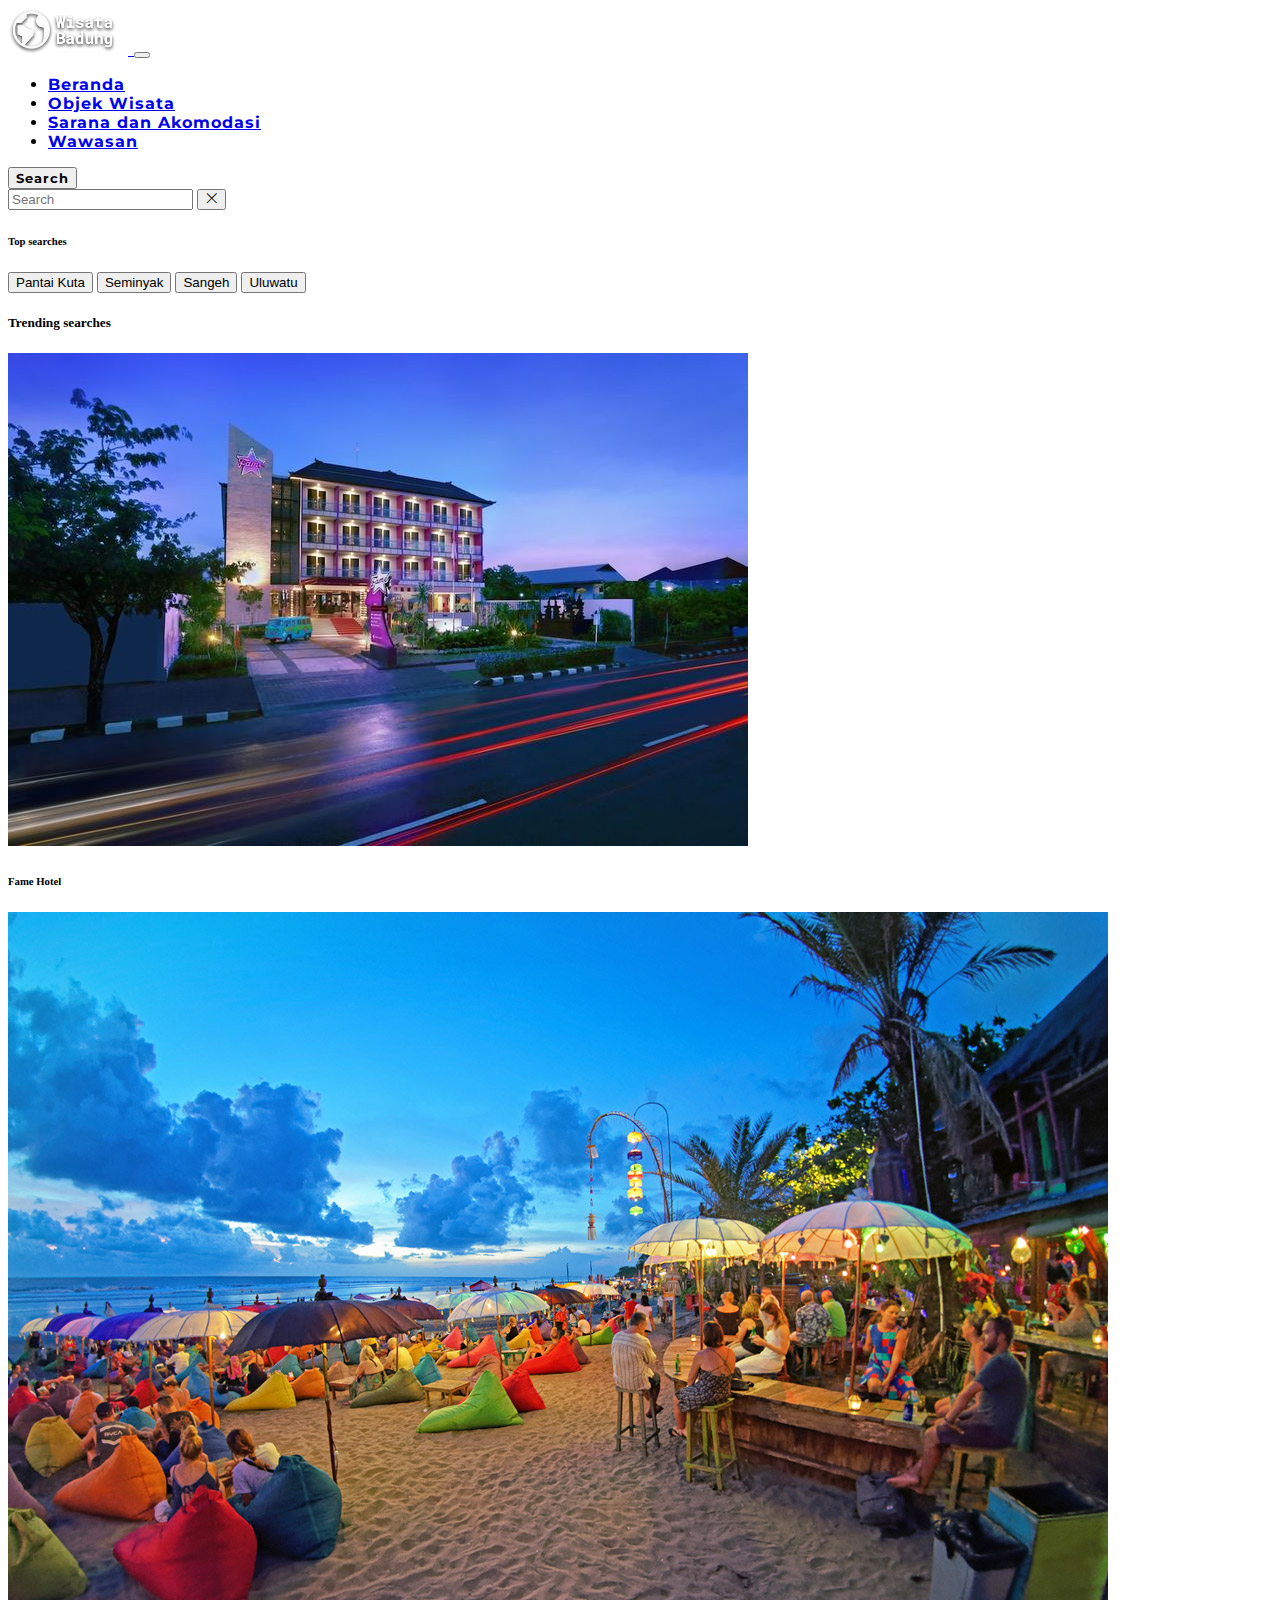
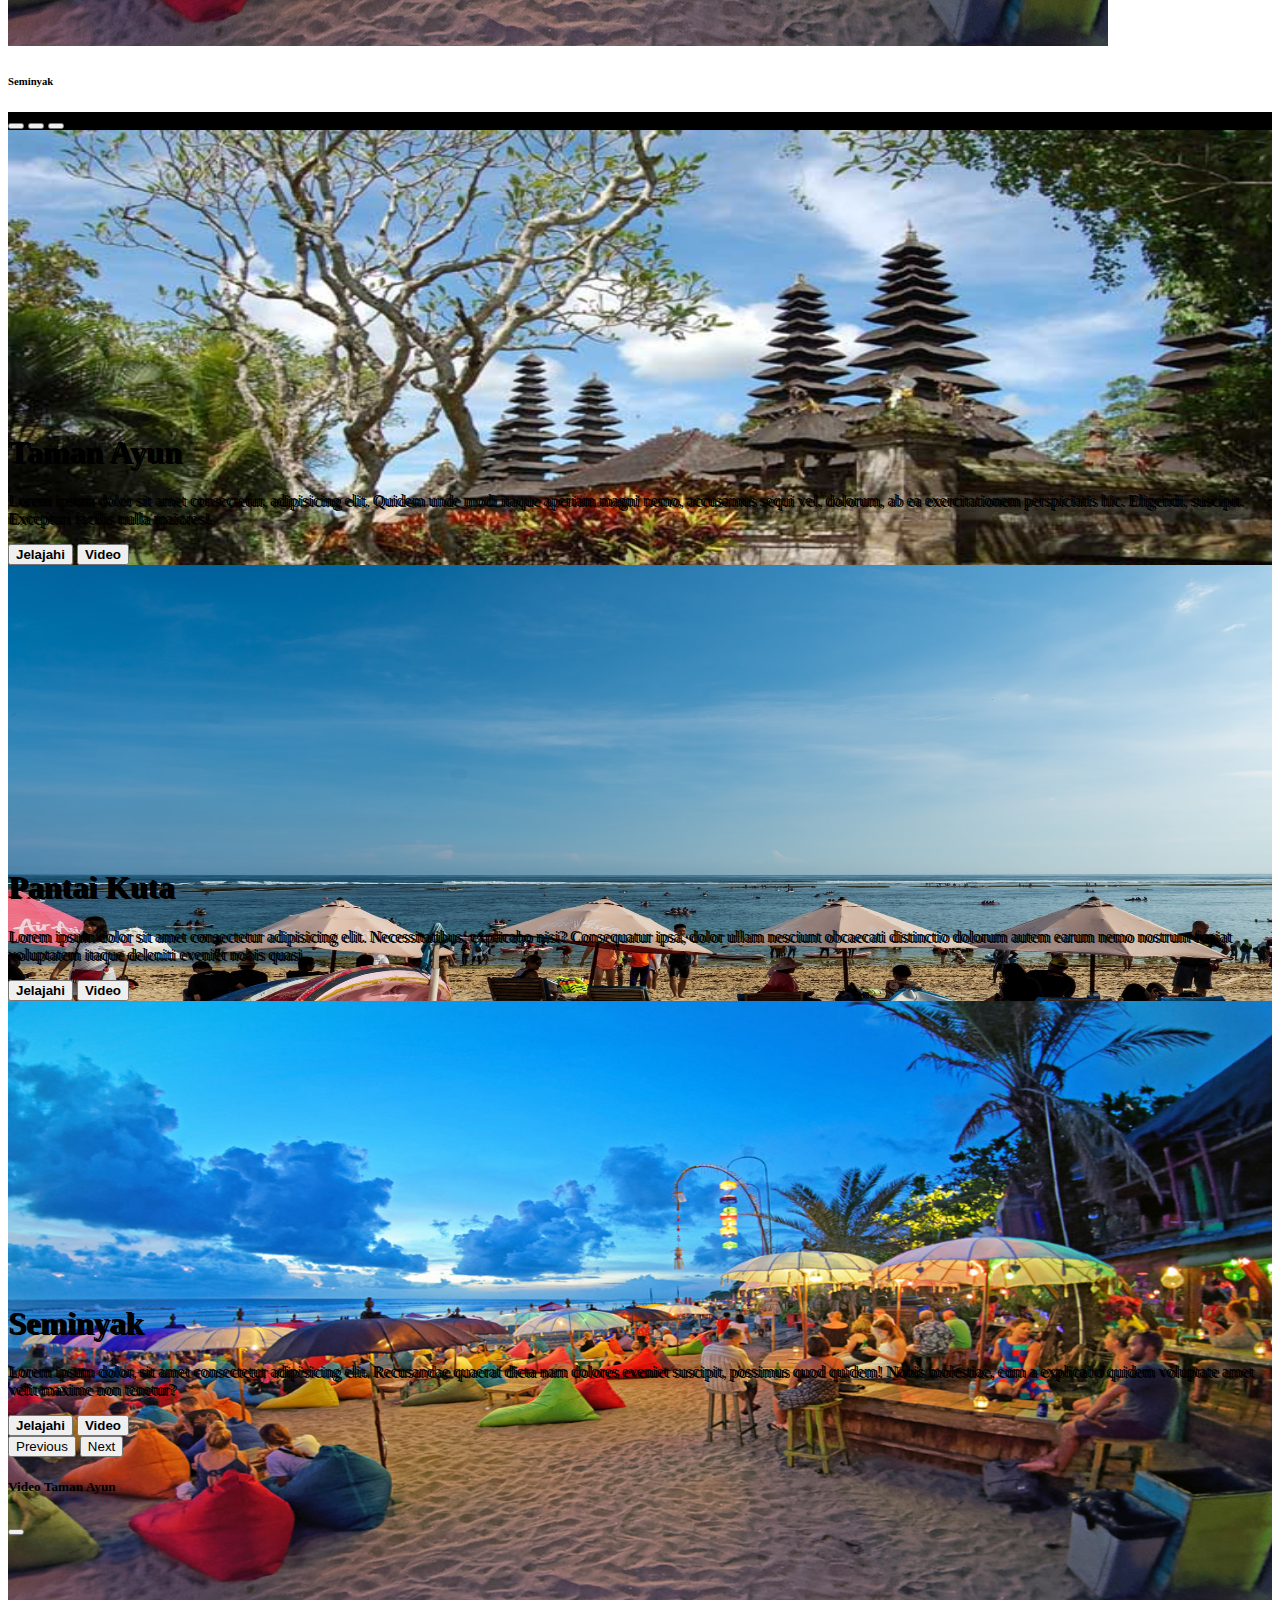
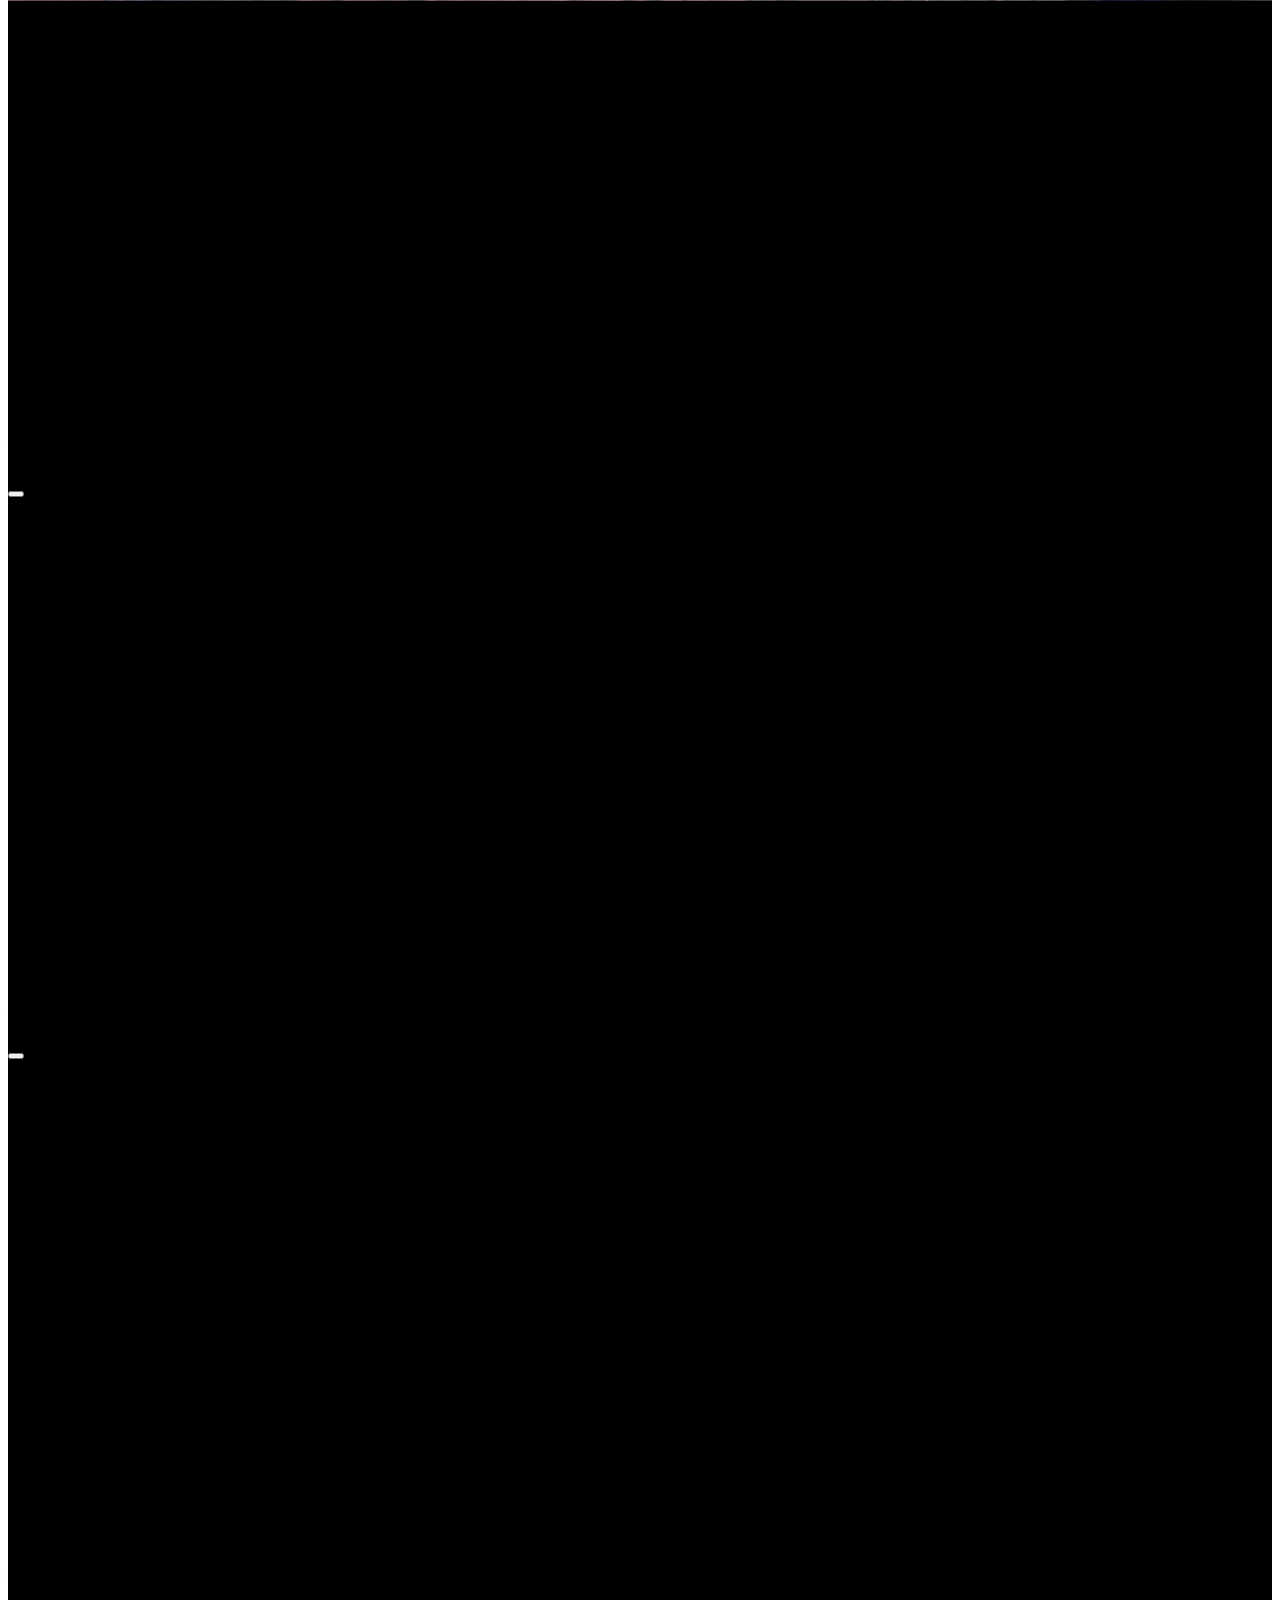
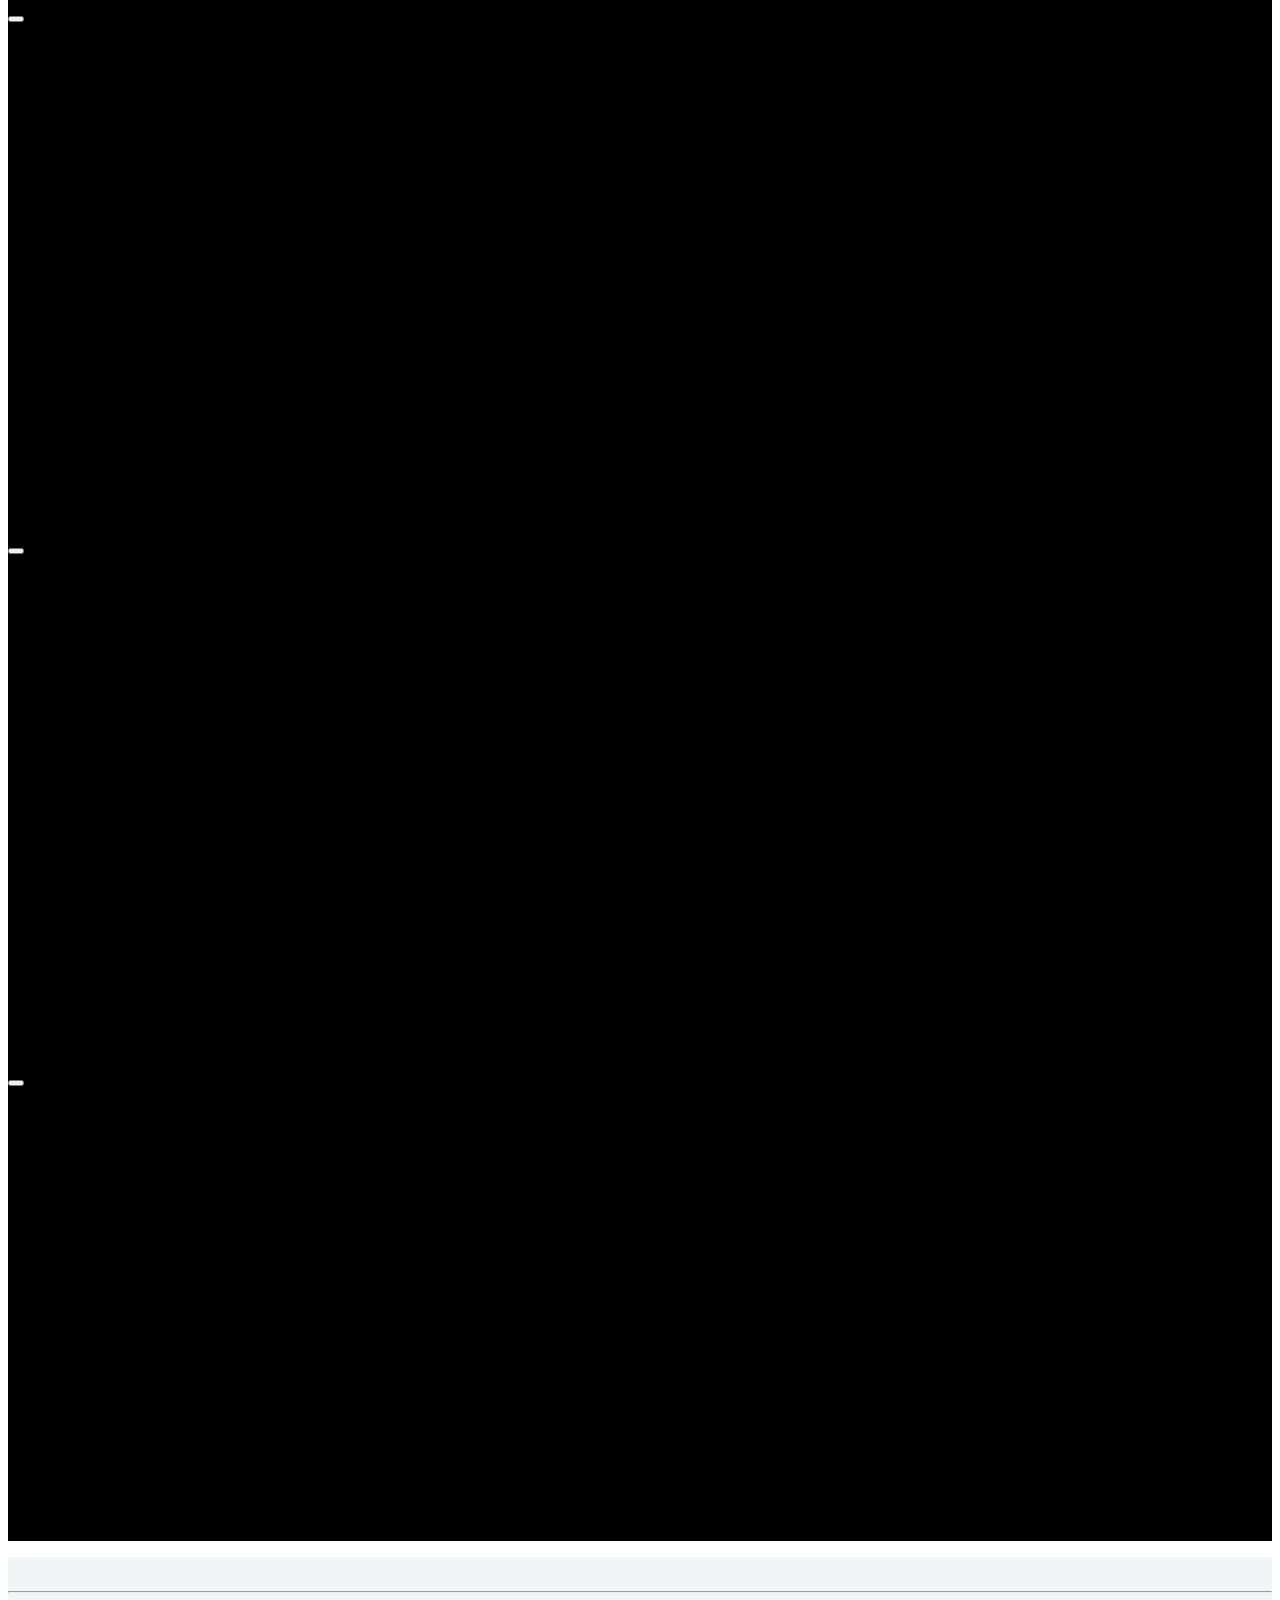
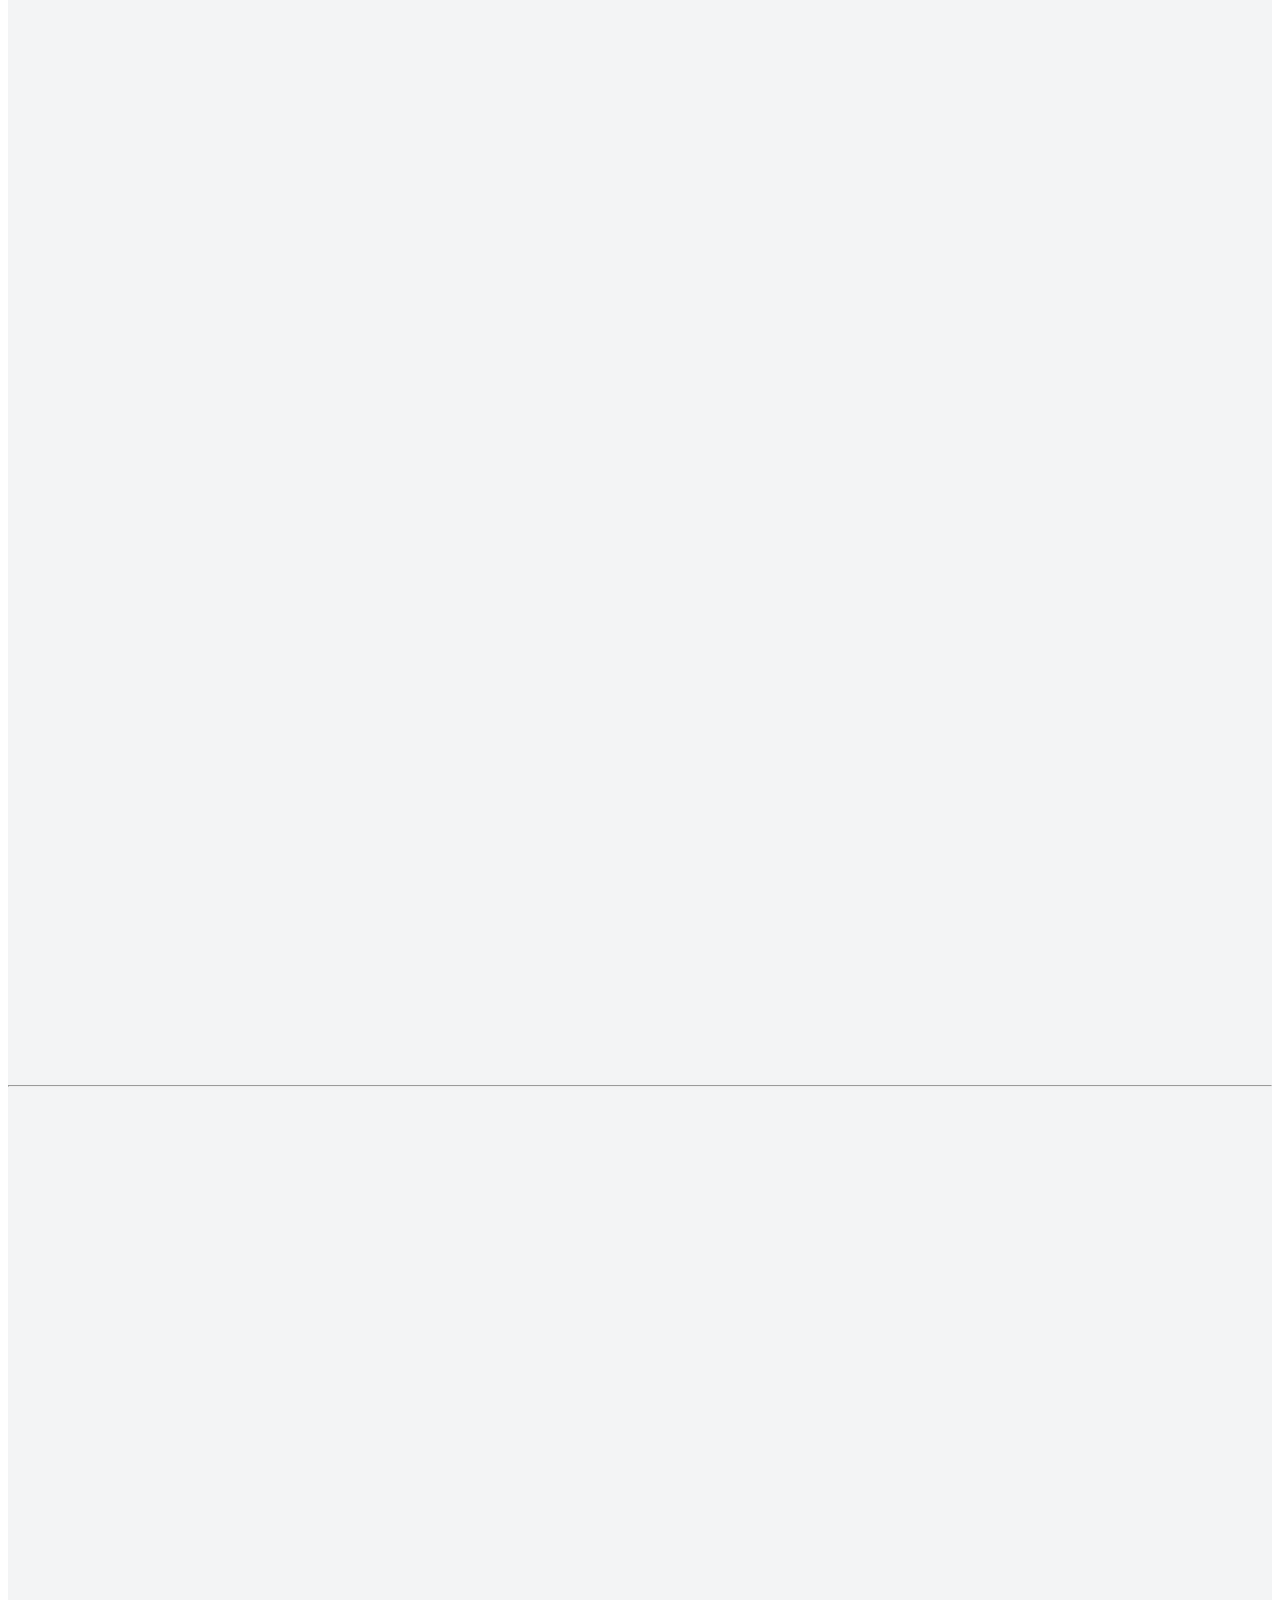
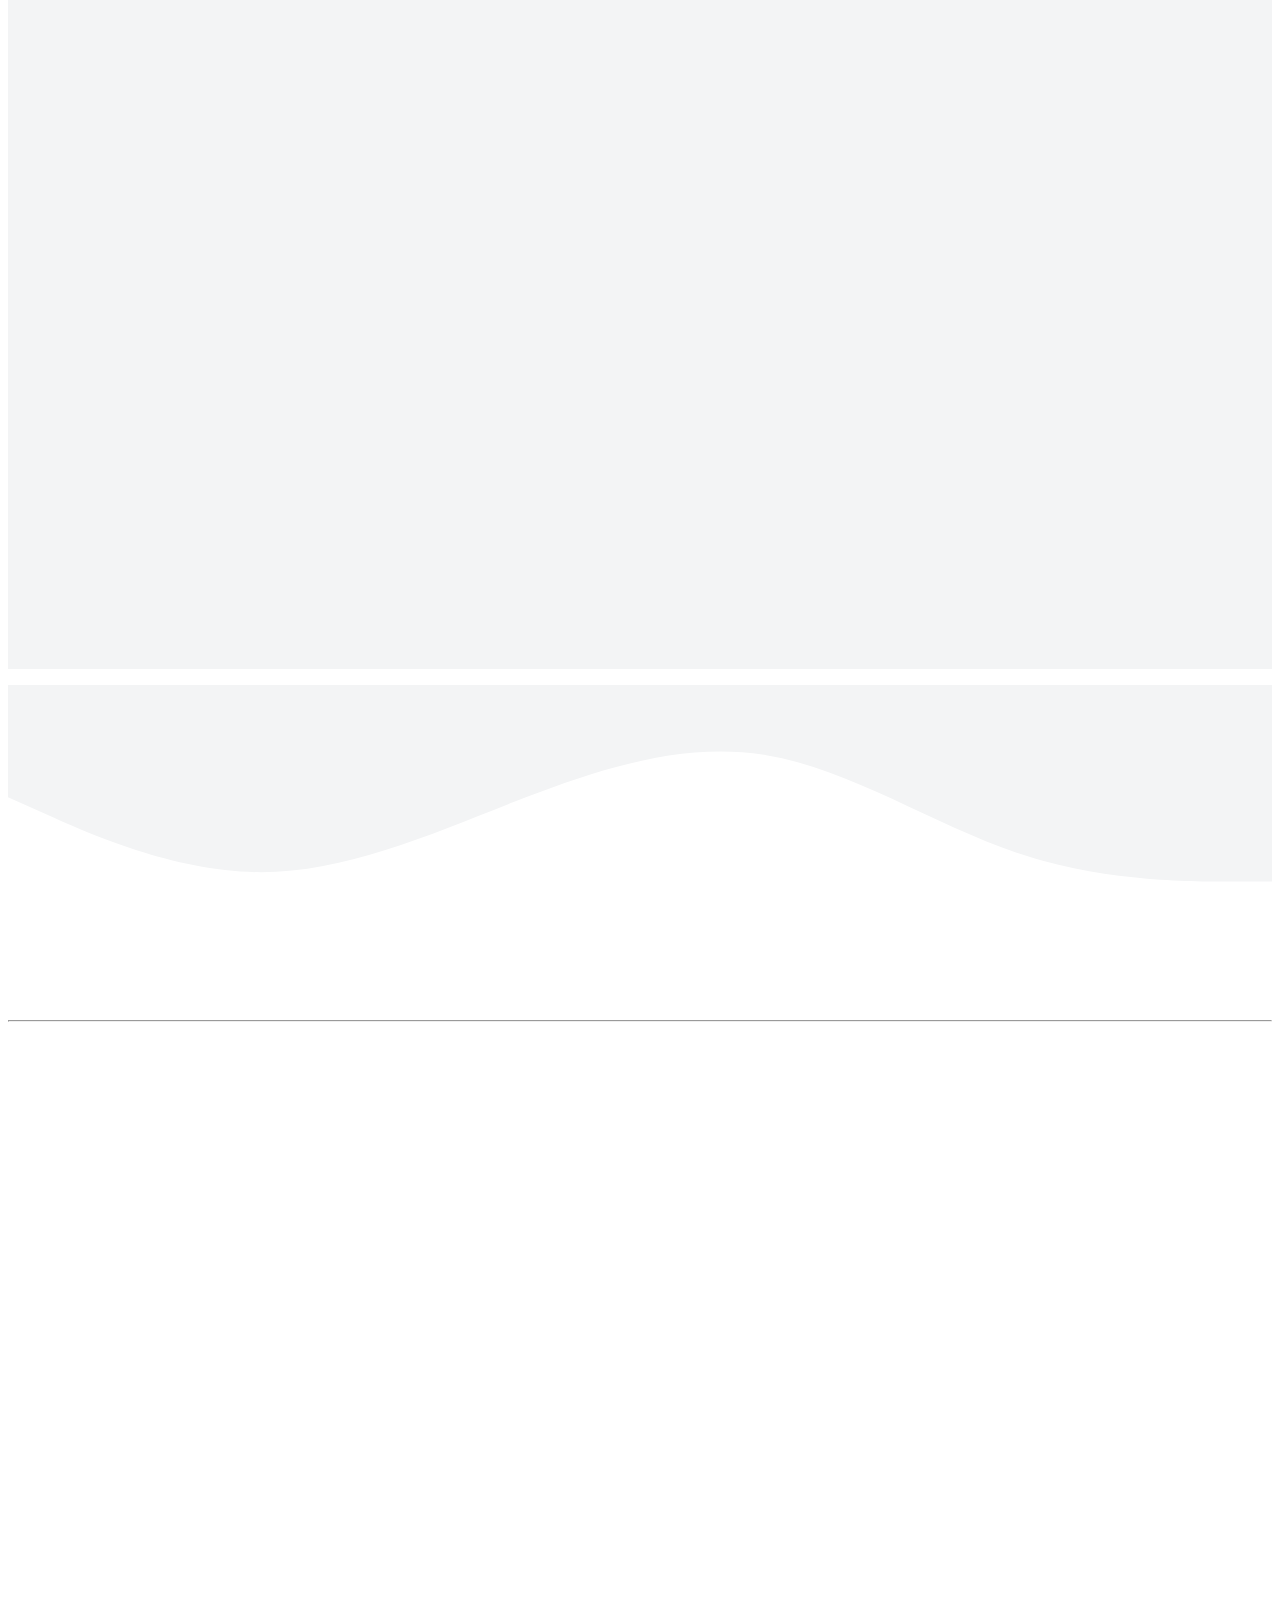
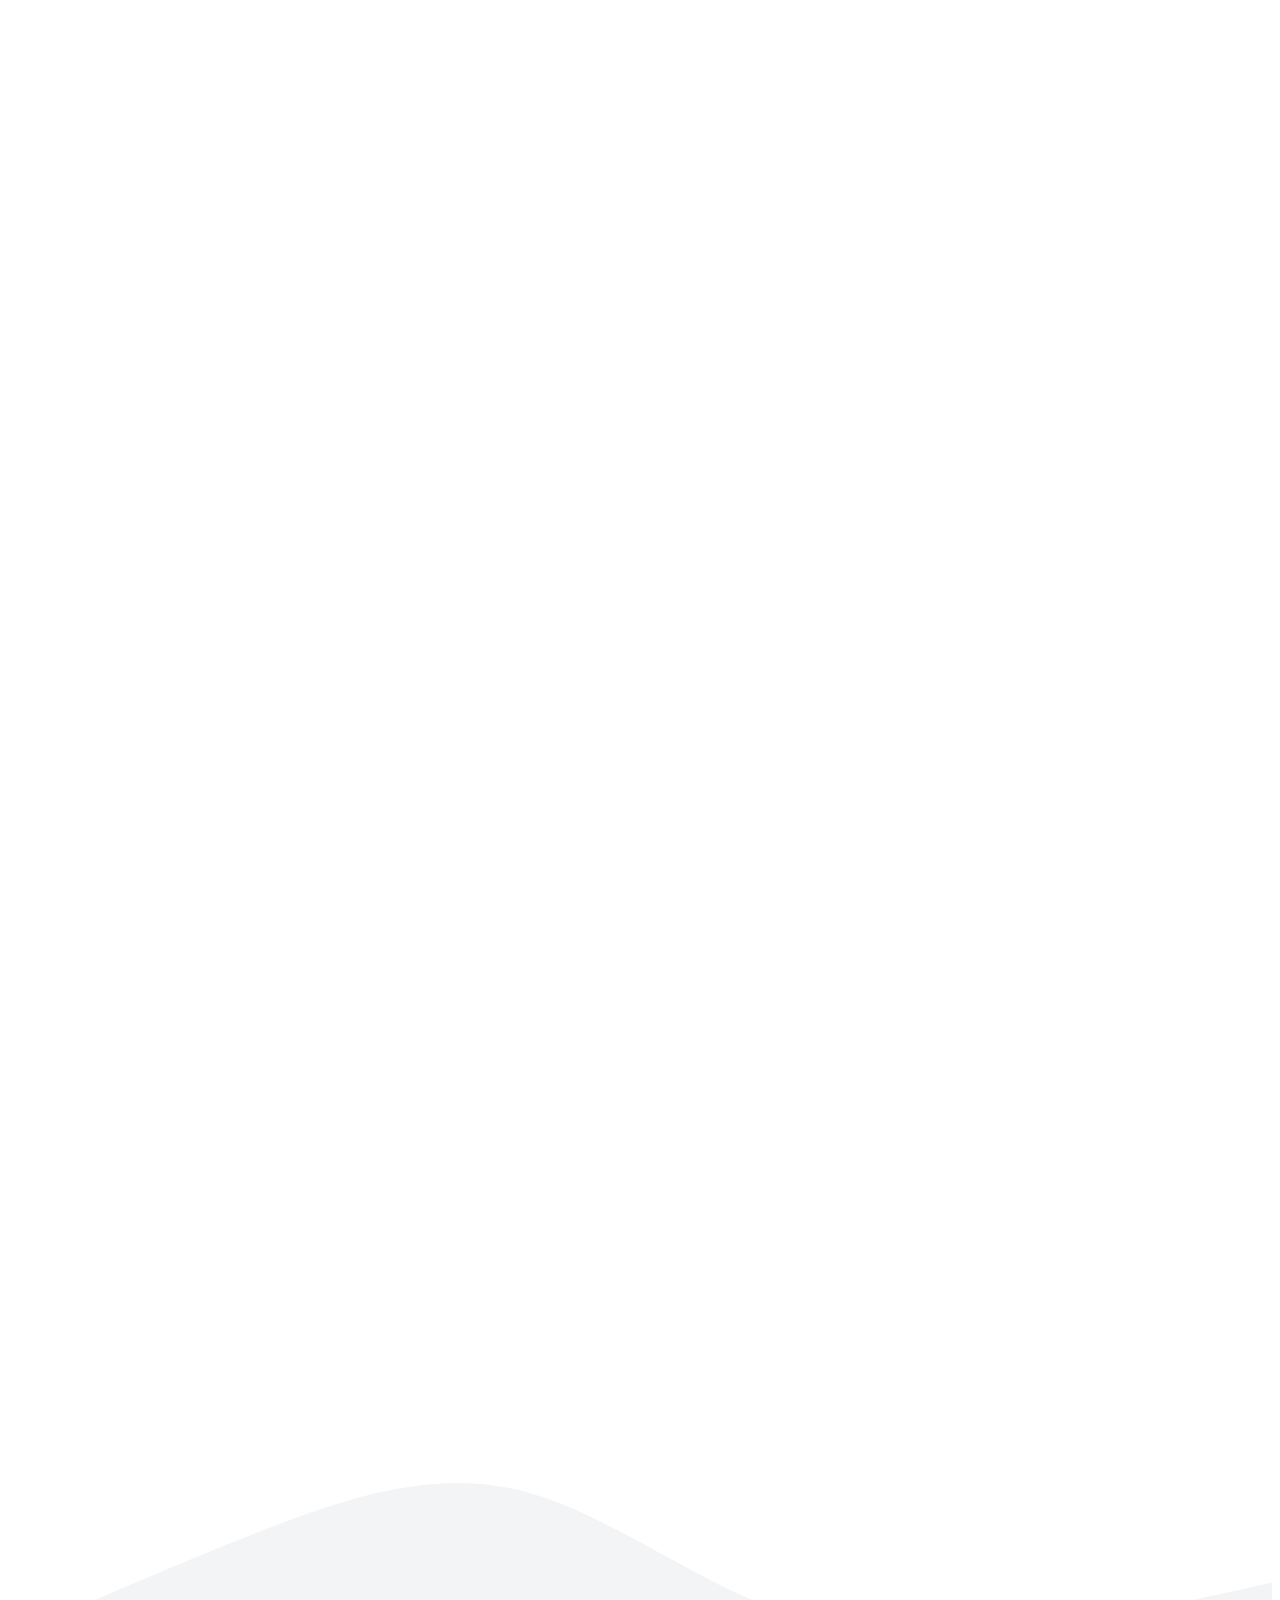
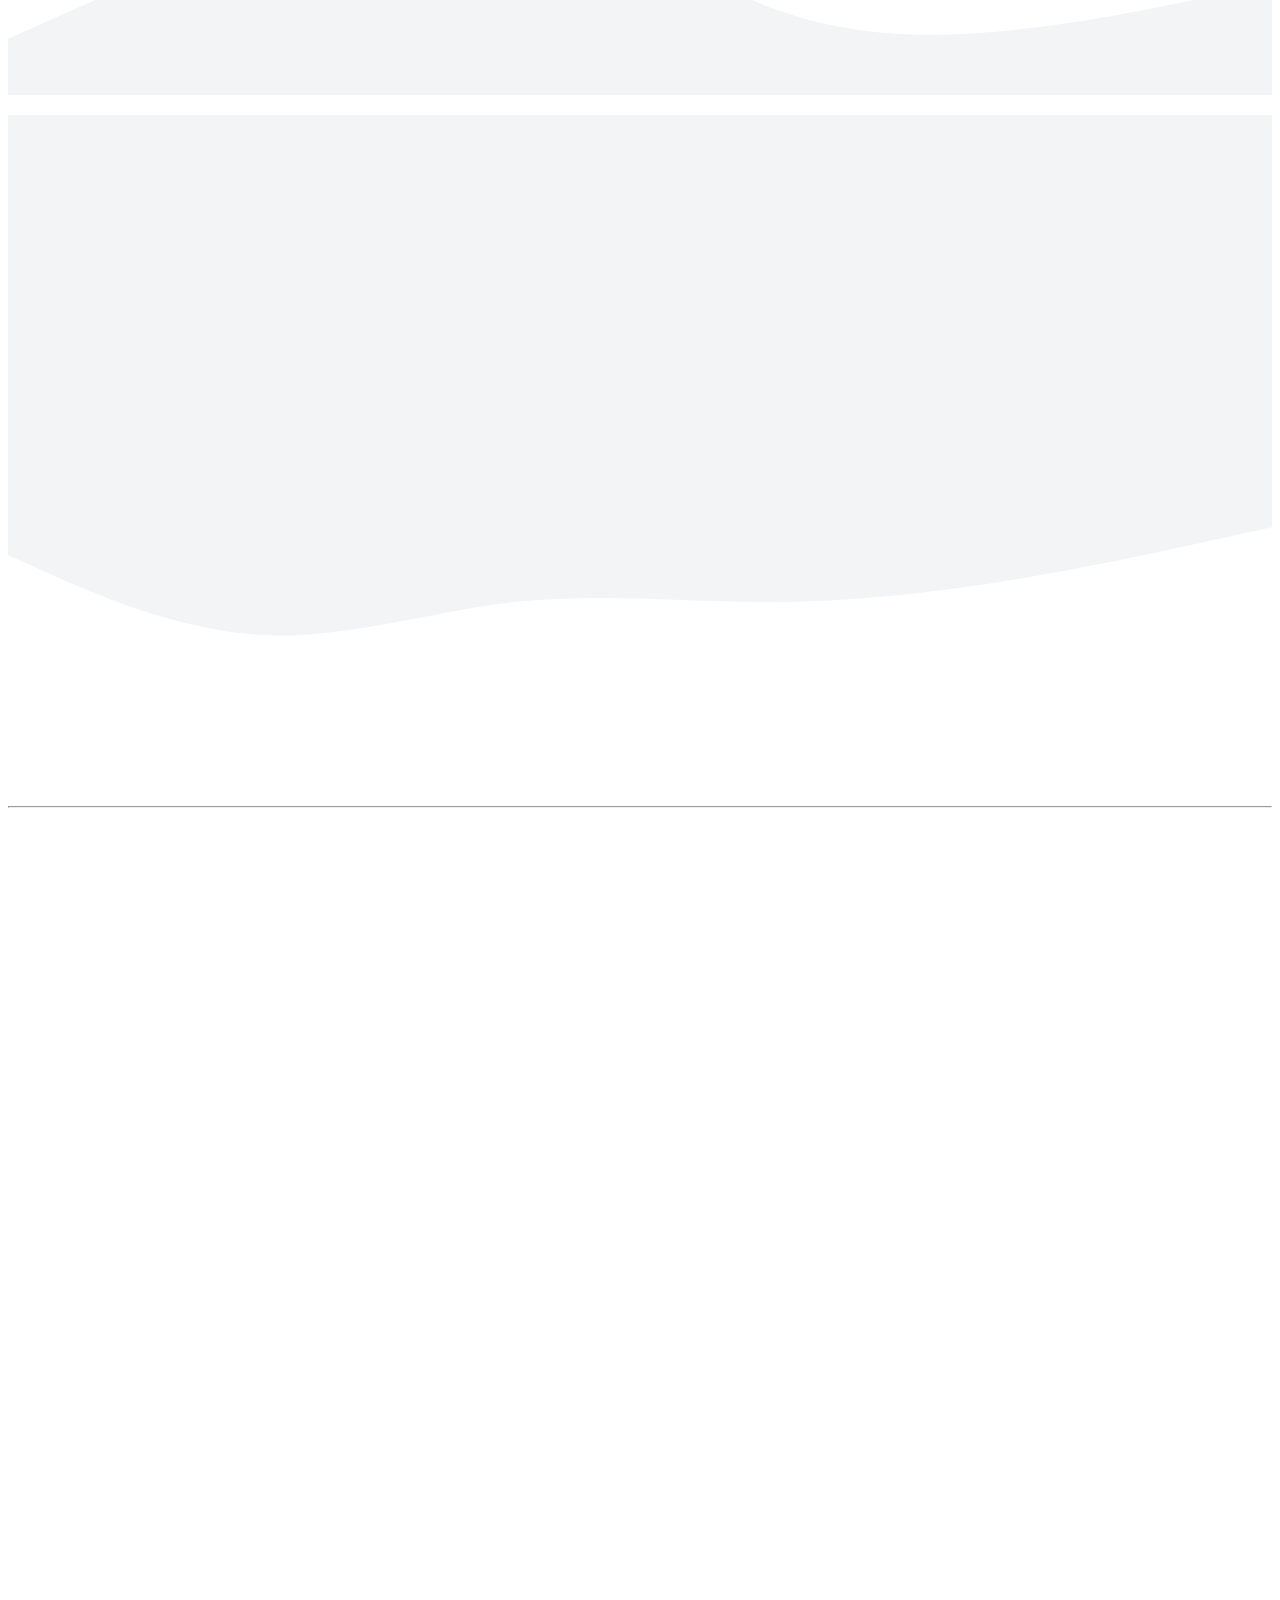
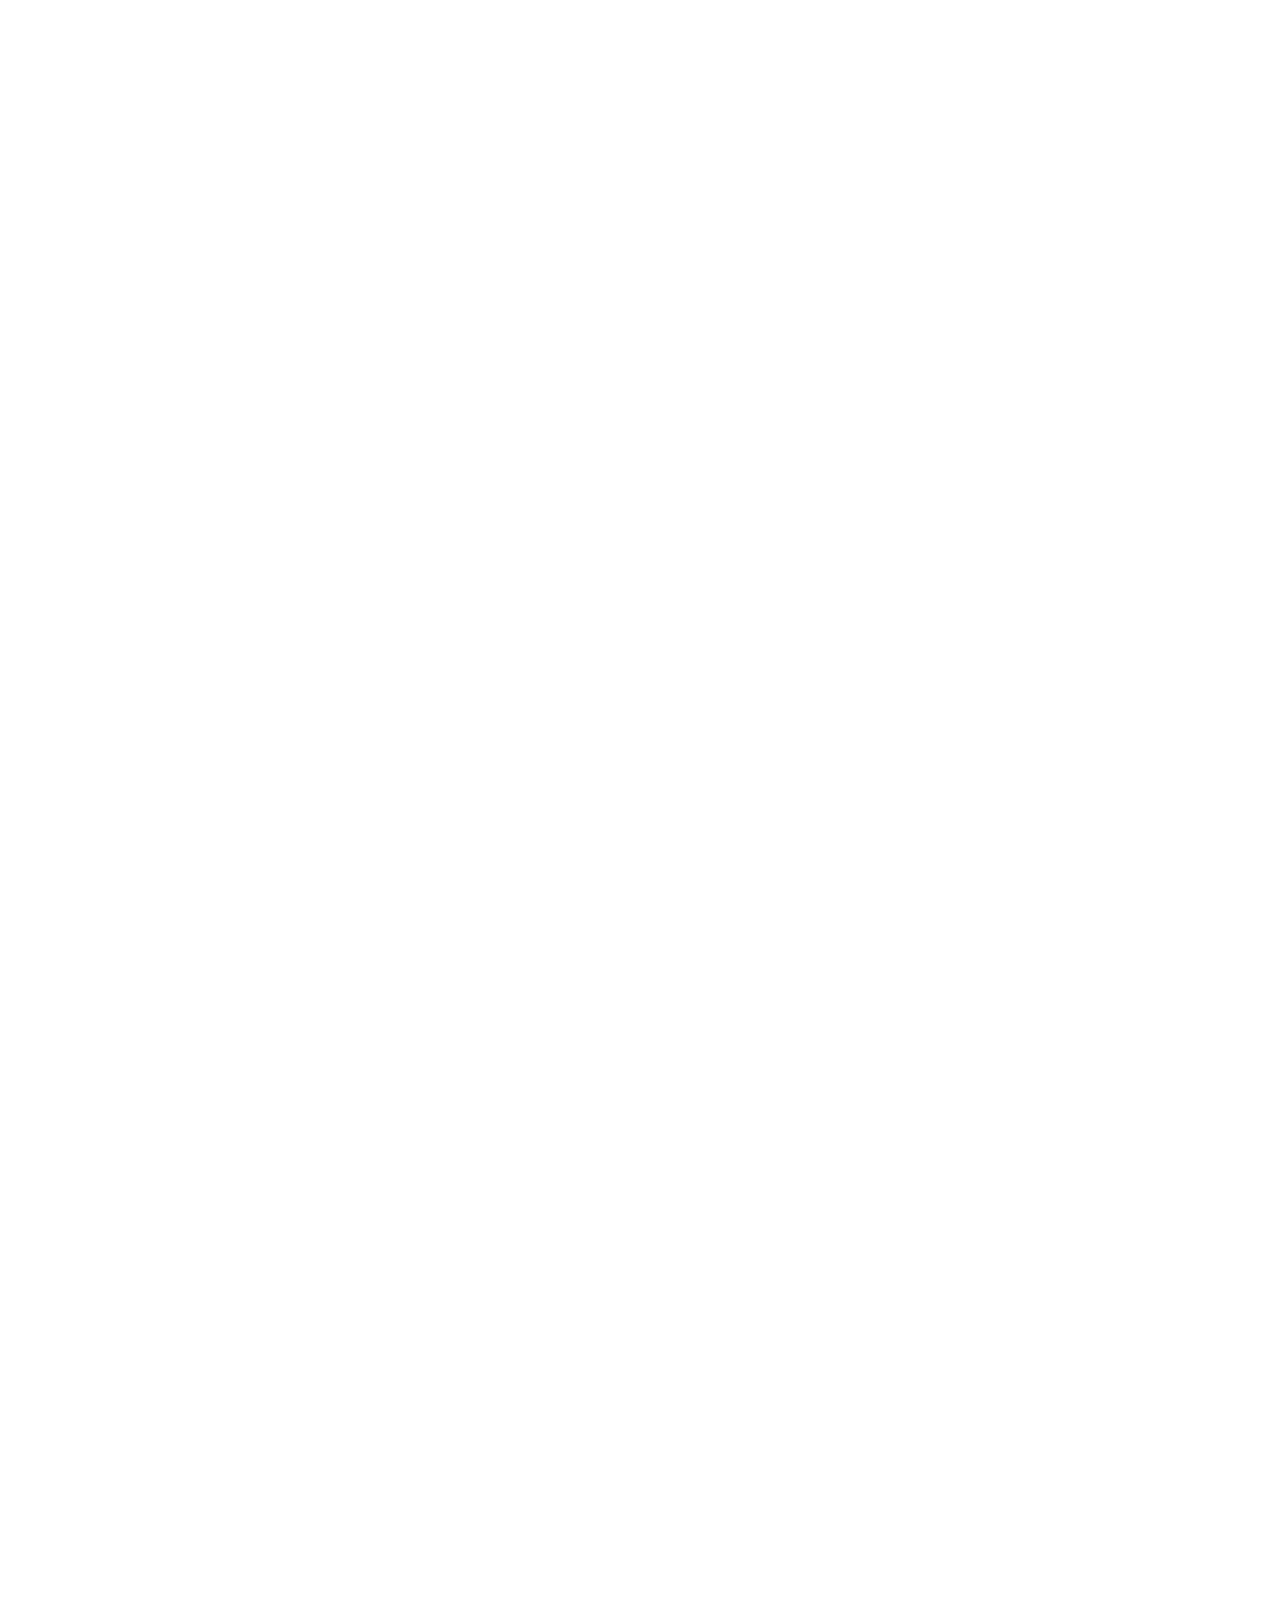
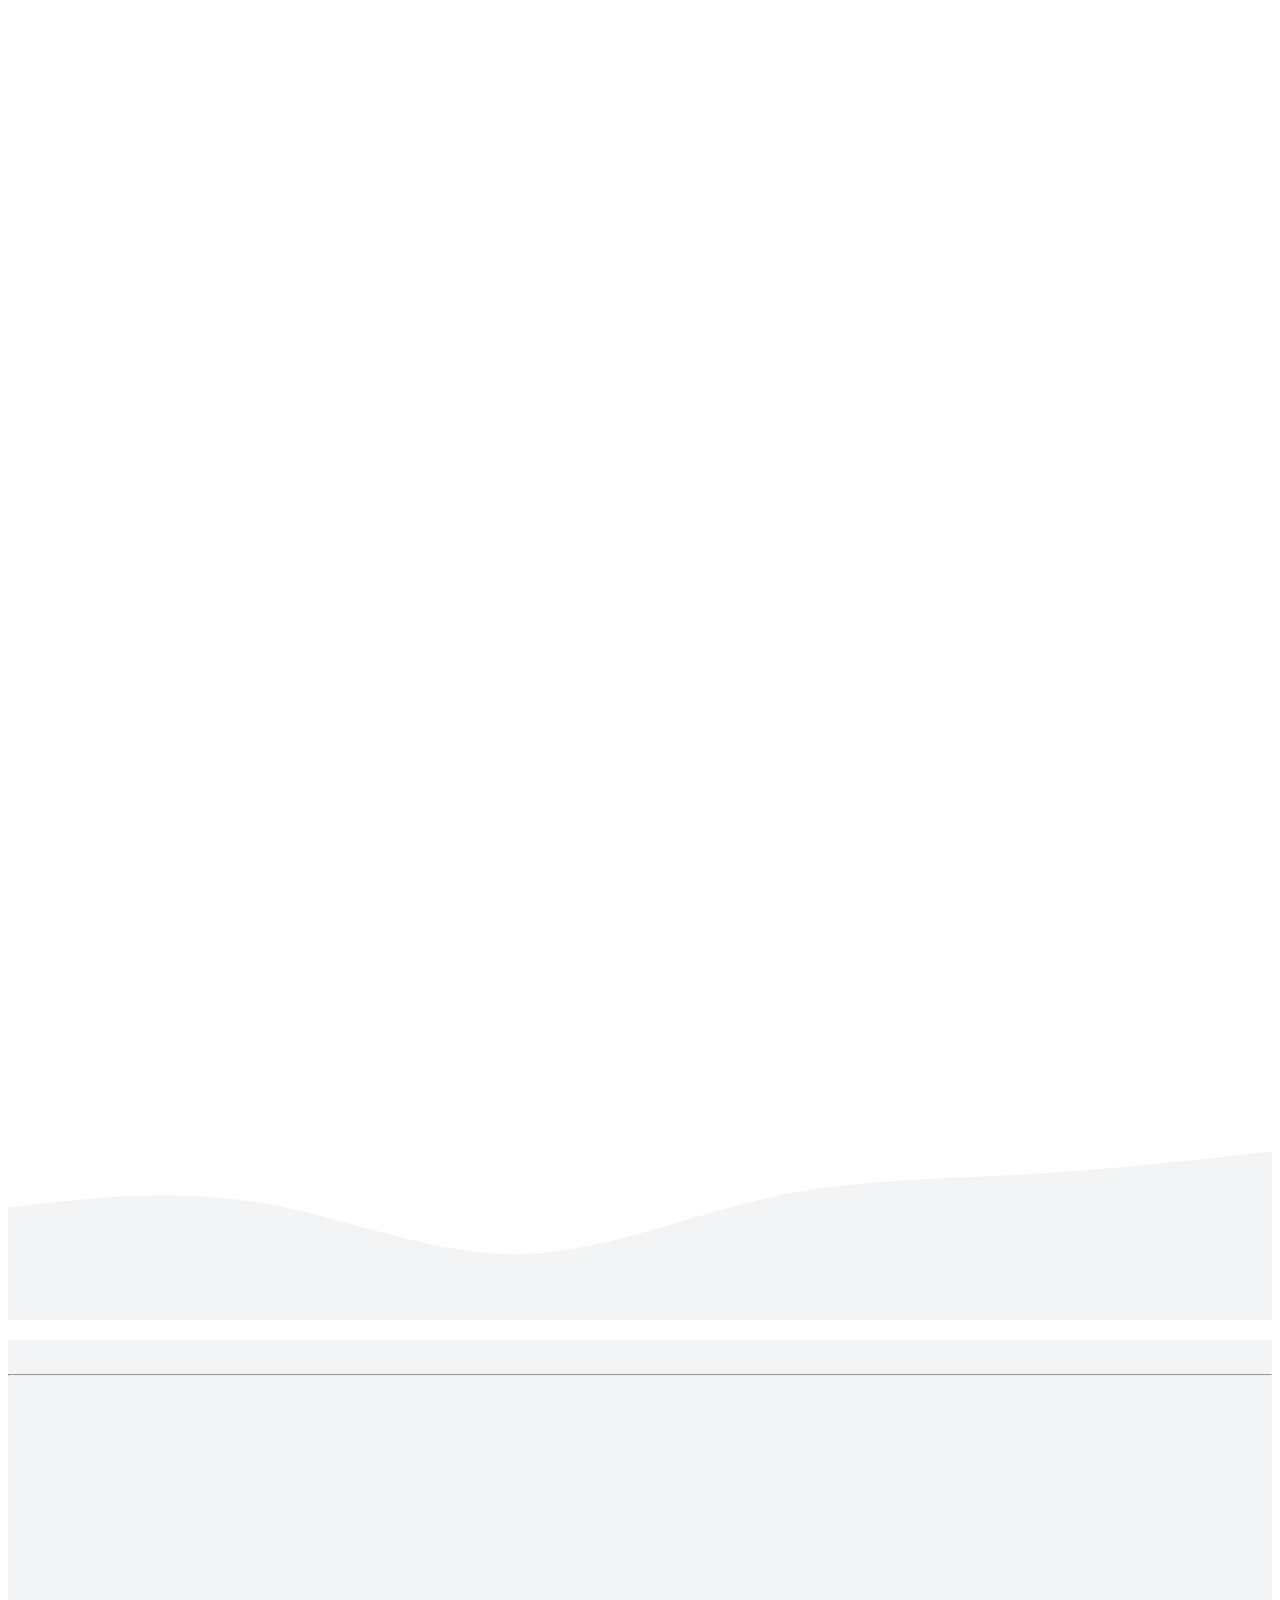
==== commit fed5c386: "nambah galeri" ====
--- a/index.html
+++ b/index.html
@@ -30,6 +30,14 @@
     <link rel="stylesheet" href="https://fonts.googleapis.com/css?family=Montserrat">
 
     <!-- Script -->
+    <script type="text/javascript">
+        $(function () {
+            $("#drag-galeri").sortable();
+            $("#drag-galeri").disableSelection();
+        });
+    </script>
+
+
 </head>
 
 <body>
@@ -575,98 +583,157 @@
     </svg>
     <!-- akhir kunjungan wisata -->
 
-
-    <!-- kontak -->
-    <div class="container" style="background-color: #ffffff">
-        <div class="row">
-            <p id="kontak" class="display-6 my-4" style="text-align:center;" data-aos="fade-up" data-aos-duration="500">
-                Hubungi Kami</p>
+    <!-- gallery -->
+    <div class="container-fluid">
+        <div class="container pt-3">
+            <p id="kunjunganwisata" class="display-6 my-4" data-aos="zoom-in-up" style="text-align:center;">Galeri
+                Wisata</p>
             <hr>
-            <div class="col-md-6 my-2" data-aos="fade-right" data-aos-offset="300" data-aos-easing="ease-in-sine">
-                <div class="container pt-3">
-                    <form class="row g-3">
-                        <div class="col-md-6">
-                            <label for="inputnamadepan" class="form-label">Nama Depan</label>
-                            <input type="text" class="form-control" id="inputnamadepan">
-                        </div>
-                        <div class="col-md-6">
-                            <label for="inputnamabelakang" class="form-label">Nama Belakang</label>
-                            <input type="text" class="form-control" id="inputnamabelakang">
-                        </div>
-                        <div class="col-12">
-                            <label for="inputemail" class="form-label">Email</label>
-                            <input type="email" class="form-control" id="inputemail">
-                        </div>
-                        <div class="col-12">
-                            <label for="inputAddress" class="form-label">Address</label>
-                            <input type="text" class="form-control" id="inputAddress" placeholder="1234 Main St">
-                        </div>
-                        <div class="col-md-6">
-                            <label for="inputCity" class="form-label">City</label>
-                            <input type="text" class="form-control" id="inputCity">
-                        </div>
-                        <div class="col-md-6">
-                            <label for="inputState" class="form-label">State</label>
-                            <select id="inputState" class="form-select">
-                                <option selected>Choose...</option>
-                                <option>...</option>
-                            </select>
-                        </div>
-                        <div class="col-12">
-                            <div class="form-check">
-                                <input class="form-check-input" type="checkbox" id="gridCheck">
-                                <label class="form-check-label" for="gridCheck">
-                                    Check me out
-                                </label>
-                            </div>
-                        </div>
-                        <div class="col-12">
-                            <button type="submit" class="btn btn-primary">Sign in</button>
-                        </div>
-                    </form>
-                </div>
-            </div>
-            <div class="col-md-6 my-2" data-aos="fade-left">
-                <div class="container">
-
-                    <figure>Lokasi di Google Maps</figure>
-                    <iframe
-                        src="https://www.google.com/maps/embed?pb=!1m18!1m12!1m3!1d150130.8483749456!2d115.1768436822305!3d-8.582498509050644!2m3!1f0!2f0!3f0!3m2!1i1024!2i768!4f13.1!3m3!1m2!1s0x2dd23b965b12b495%3A0x3030bfbca7cbee0!2sKabupaten%20Badung%2C%20Bali!5e0!3m2!1sid!2sid!4v1642747995732!5m2!1sid!2sid"
-                        width="100%" height="450" style="border:0;" allowfullscreen="" loading="lazy"></iframe>
-                </div>
-            </div>
-        </div>
-    </div>
-
-    <!-- akhir kontak -->
-
-
-
-    <!-- footer -->
-    <div class="card mt-3" style="background-color:#0D6EFD;">
-        <div class="card-body text-white text-center">
-            <p>Copyright @2022 created by krishna </p>
-        </div>
-    </div>
-    <!-- Akhir footer -->
-
-
-
-    <!-- Bootstrap JS CDN -->
-    <script src="https://cdn.jsdelivr.net/npm/@popperjs/core@2.10.2/dist/umd/popper.min.js"
-        integrity="sha384-7+zCNj/IqJ95wo16oMtfsKbZ9ccEh31eOz1HGyDuCQ6wgnyJNSYdrPa03rtR1zdB"
-        crossorigin="anonymous"></script>
-
-    <script src="https://cdn.jsdelivr.net/npm/bootstrap@5.1.3/dist/js/bootstrap.bundle.min.js"
-        integrity="sha384-ka7Sk0Gln4gmtz2MlQnikT1wXgYsOg+OMhuP+IlRH9sENBO0LRn5q+8nbTov4+1p"
-        crossorigin="anonymous"></script>
-
-    <script src="https://unpkg.com/aos@2.3.1/dist/aos.js"></script>
-    <script>
-        AOS.init();
-    </script>
-
-    <!-- <script src="/asset/js/bootstrap.js"></script>
+            <div class="row row-cols-1 row-cols-md-3 g-4 mt-3" id="drag-galeri">
+                <div class="col" data-aos="zoom-in-up">
+                    <figure>
+                        <img src="asset/images/sangeh.jpg" width="100%" class="img-fluid">
+                        <figcaption style="text-align:center;">Gambar Sangeh</figcaption>
+                    </figure>
+                </div>
+                <div class="col" data-aos="zoom-in-up">
+                    <figure>
+                        <img src="asset/images/badung.jpg" width="100%" class="img-fluid">
+                        <figcaption style="text-align:center;">Gambar Seminyak</figcaption>
+                    </figure>
+                </div>
+                <div class="col" data-aos="zoom-in-up">
+                    <figure>
+                        <img src="asset/images/tamanayun.jpg" width="100%" class="img-fluid">
+                        <figcaption style="text-align:center;">Gambar Taman Ayun</figcaption>
+                    </figure>
+                </div>
+                <div class="col" data-aos="zoom-in-up">
+                    <figure>
+                        <img src="https://encrypted-tbn0.gstatic.com/images?q=tbn:ANd9GcRvwMOIhQUHl11cRusIUxIVa4WOXcaKXR6A-w&usqp=CAU"
+                            width="100%" class="img-fluid">
+                        <figcaption style="text-align:center;">Gambar GWK</figcaption>
+                    </figure>
+                </div>
+                <div class="col" data-aos="zoom-in-up">
+                    <figure>
+                        <img src="asset/images/pantaikuta.jpg" width="100%" class="img-fluid">
+                        <figcaption style="text-align:center;">Gambar Pantai Kuta</figcaption>
+                    </figure>
+                </div>
+                <div class="col" data-aos="zoom-in-up">
+                    <figure>
+                        <img src="https://www.gotravelaindonesia.com/wp-content/uploads/Tari-kecak-uluwatu.jpg"
+                            width="100%" class="img-fluid">
+                        <figcaption style="text-align:center;">Gambar Uluwatu</figcaption>
+                    </figure>
+                </div>
+            </div>
+        </div>
+        <svg xmlns="http://www.w3.org/2000/svg" viewBox="0 0 1440 320">
+            <path fill="#f3f4f5" fill-opacity="1"
+                d="M0,192L48,186.7C96,181,192,171,288,186.7C384,203,480,245,576,245.3C672,245,768,203,864,181.3C960,160,1056,160,1152,154.7C1248,149,1344,139,1392,133.3L1440,128L1440,320L1392,320C1344,320,1248,320,1152,320C1056,320,960,320,864,320C768,320,672,320,576,320C480,320,384,320,288,320C192,320,96,320,48,320L0,320Z">
+            </path>
+        </svg>
+        <!-- akhir gallery -->
+
+        <!-- kontak -->
+        <div class="container-fluid" style="background-color: #f3f4f5">
+
+            <div class="container">
+                <div class="row">
+                    <p id="kontak" class="display-6 my-4" style="text-align:center;" data-aos="fade-up"
+                        data-aos-duration="500">
+                        Hubungi Kami</p>
+                    <hr>
+                    <div class="col-md-6 my-5" data-aos="fade-right" data-aos-offset="300"
+                        data-aos-easing="ease-in-sine">
+                        <div class="container pt-3">
+                            <form class="row g-3">
+                                <div class="col-md-6">
+                                    <label for="inputnamadepan" class="form-label">Nama Depan</label>
+                                    <input type="text" class="form-control" id="inputnamadepan">
+                                </div>
+                                <div class="col-md-6">
+                                    <label for="inputnamabelakang" class="form-label">Nama Belakang</label>
+                                    <input type="text" class="form-control" id="inputnamabelakang">
+                                </div>
+                                <div class="col-12">
+                                    <label for="inputemail" class="form-label">Email</label>
+                                    <input type="email" class="form-control" id="inputemail">
+                                </div>
+                                <div class="col-12">
+                                    <label for="inputAddress" class="form-label">Address</label>
+                                    <input type="text" class="form-control" id="inputAddress"
+                                        placeholder="1234 Main St">
+                                </div>
+                                <div class="col-md-6">
+                                    <label for="inputCity" class="form-label">City</label>
+                                    <input type="text" class="form-control" id="inputCity">
+                                </div>
+                                <div class="col-md-6">
+                                    <label for="inputState" class="form-label">State</label>
+                                    <select id="inputState" class="form-select">
+                                        <option selected>Choose...</option>
+                                        <option>...</option>
+                                    </select>
+                                </div>
+                                <div class="col-12">
+                                    <div class="form-check">
+                                        <input class="form-check-input" type="checkbox" id="gridCheck">
+                                        <label class="form-check-label" for="gridCheck">
+                                            Check me out
+                                        </label>
+                                    </div>
+                                </div>
+                                <div class="col-12">
+                                    <button type="submit" class="btn btn-primary">Sign in</button>
+                                </div>
+                            </form>
+                        </div>
+                    </div>
+                    <div class="col-md-6 my-2" data-aos="fade-left">
+                        <div class="container">
+
+                            <figure>Lokasi di Google Maps</figure>
+                            <iframe
+                                src="https://www.google.com/maps/embed?pb=!1m18!1m12!1m3!1d150130.8483749456!2d115.1768436822305!3d-8.582498509050644!2m3!1f0!2f0!3f0!3m2!1i1024!2i768!4f13.1!3m3!1m2!1s0x2dd23b965b12b495%3A0x3030bfbca7cbee0!2sKabupaten%20Badung%2C%20Bali!5e0!3m2!1sid!2sid!4v1642747995732!5m2!1sid!2sid"
+                                width="100%" height="450" style="border:0;" allowfullscreen="" loading="lazy"></iframe>
+                        </div>
+                    </div>
+                </div>
+            </div>
+        </div>
+
+        <!-- akhir kontak -->
+
+
+
+        <!-- footer -->
+        <div class="card" style="background-color:#0D6EFD;">
+            <div class="card-body text-white text-center">
+                <p>Copyright @2022 created by krishna </p>
+            </div>
+        </div>
+        <!-- Akhir footer -->
+
+
+
+        <!-- Bootstrap JS CDN -->
+        <script src="https://cdn.jsdelivr.net/npm/@popperjs/core@2.10.2/dist/umd/popper.min.js"
+            integrity="sha384-7+zCNj/IqJ95wo16oMtfsKbZ9ccEh31eOz1HGyDuCQ6wgnyJNSYdrPa03rtR1zdB"
+            crossorigin="anonymous"></script>
+
+        <script src="https://cdn.jsdelivr.net/npm/bootstrap@5.1.3/dist/js/bootstrap.bundle.min.js"
+            integrity="sha384-ka7Sk0Gln4gmtz2MlQnikT1wXgYsOg+OMhuP+IlRH9sENBO0LRn5q+8nbTov4+1p"
+            crossorigin="anonymous"></script>
+
+        <script src="https://unpkg.com/aos@2.3.1/dist/aos.js"></script>
+        <script>
+            AOS.init();
+        </script>
+
+        <!-- <script src="/asset/js/bootstrap.js"></script>
     <script src="/asset/js/bootstrap.min.js"></script> -->
 </body>
 
--- a/asset/css/style.css
+++ b/asset/css/style.css
@@ -9,7 +9,7 @@
 }
 
 .breadcrumb{
-    margin-top: 100px;
+    /* margin-top: 100px; */
     background-color: #f3f4f5;
 }
 
